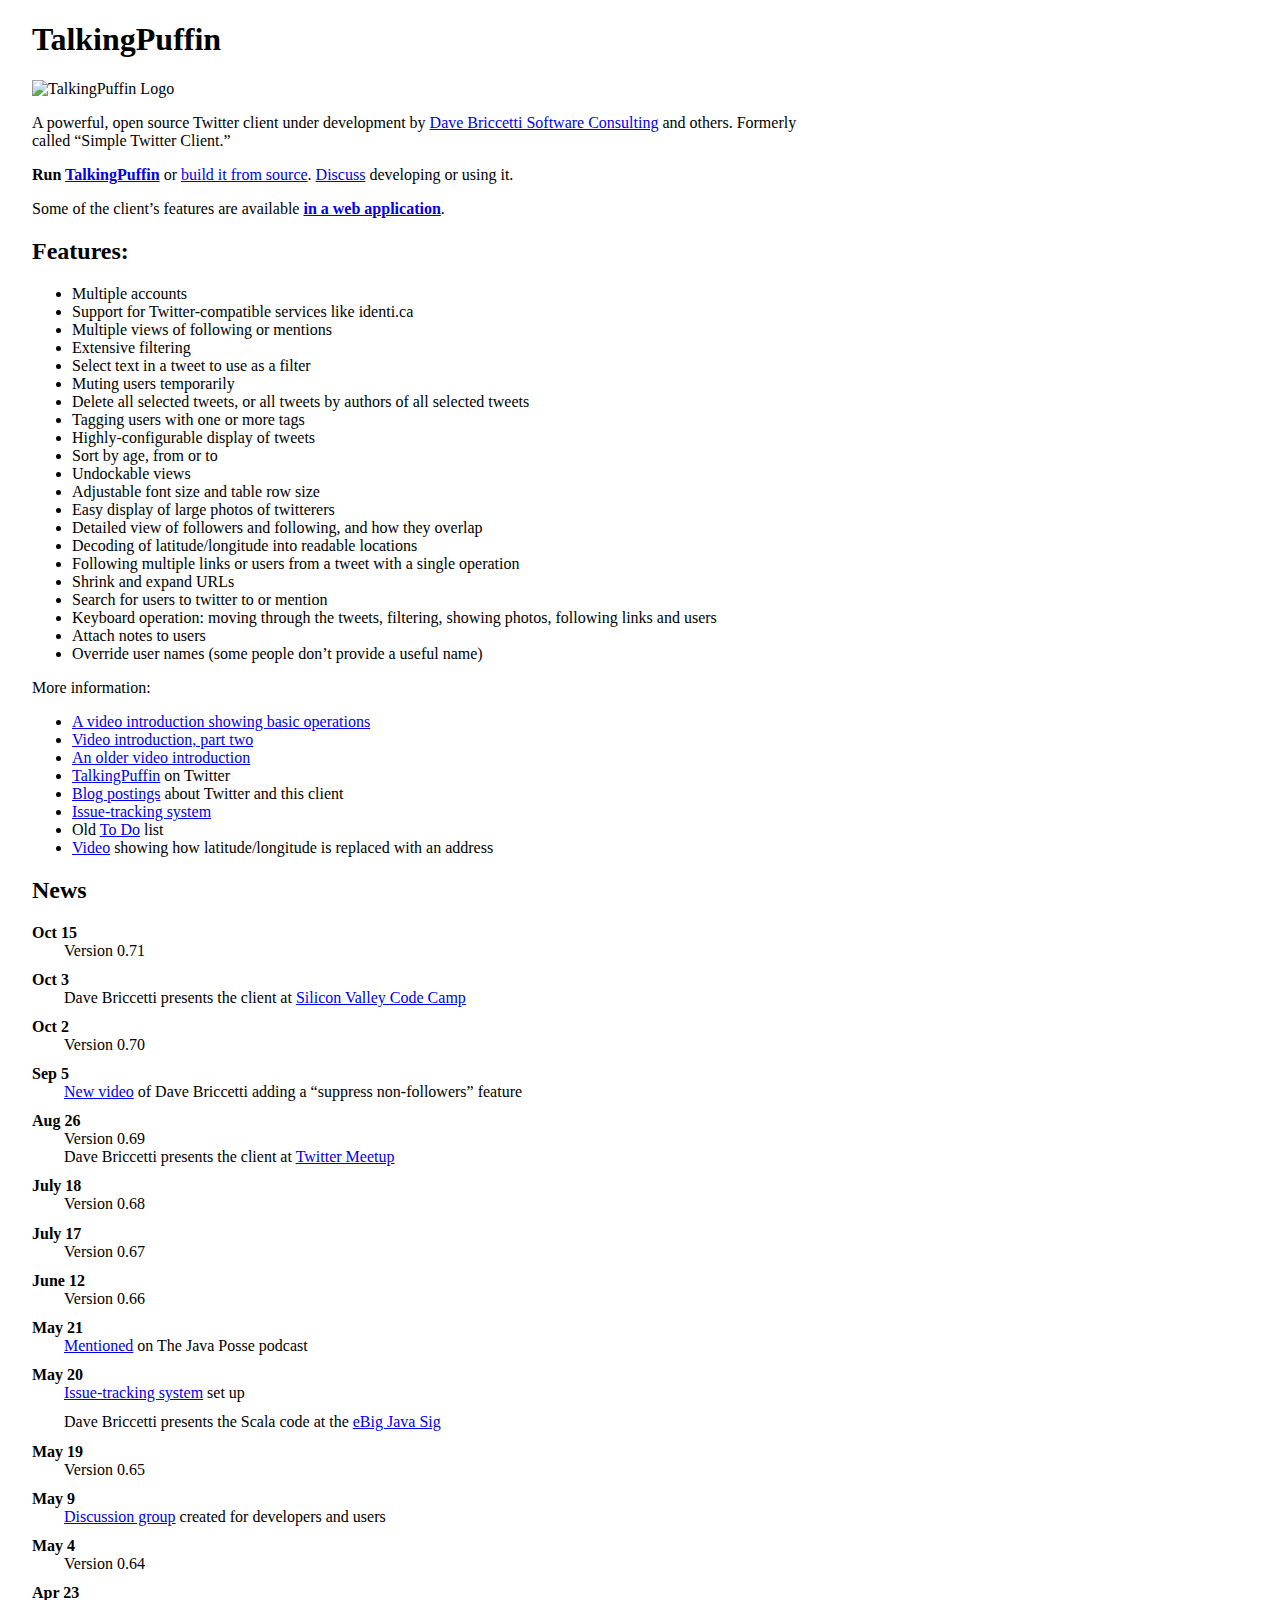
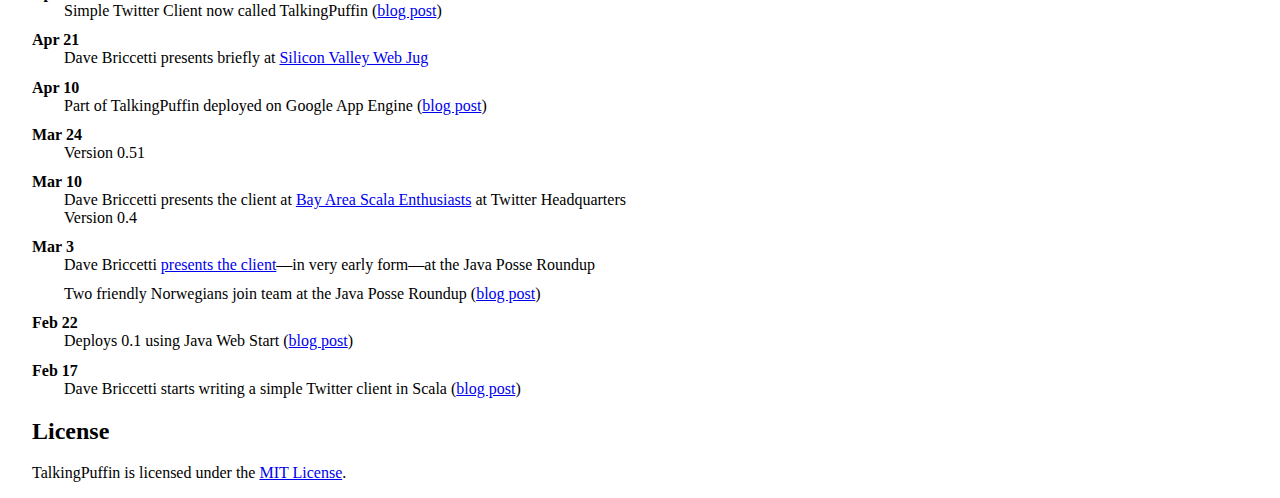
==== website/index.html @ 49438292 "Release 0.71" ====
<!DOCTYPE HTML PUBLIC "-//W3C//DTD HTML 4.01 Transitional//EN"
        "http://www.w3.org/TR/html4/loose.dtd">
<html>

<head>
    <meta http-equiv="Content-Type" content="text/html;charset=utf-8" />
    <style type="text/css">
        body {
            background-color: white;
            margin-left: 2em;
            font-family: Georgia, serif;
        }
        .newsHead {
            font-weight: bold;
        }
        .newsBody {
            margin-left: 2em;
            margin-bottom: .7em;
        }
        #main {
            width: 50em;
        }
    </style>
    <title>TalkingPuffin</title>
</head>

<body>

<div id="main">
    <h1>TalkingPuffin</h1>

    <img src="media/TalkingPuffin.png" alt="TalkingPuffin Logo"/>
    
    <p>A powerful, open source Twitter client under development by <a href="http://davebsoft.com/">Dave Briccetti Software Consulting</a> and others. 
        Formerly called “Simple Twitter Client.”</p>
    
    <p><strong>Run <a href="jws/talking-puffin.jnlp">TalkingPuffin</a></strong>
        or <a href="http://github.com/dcbriccetti/talking-puffin/">build it from source</a>. 
        <a href="http://groups.google.com/group/talkingpuffin">Discuss</a> developing or using it.
    </p>
    <p>Some of the client’s features are available <a
            href="http://talkingpuffin.appspot.com/"><strong>in a web application</strong></a>.</p>
    
    <h2>Features:</h2>
    <ul>
        <li>Multiple accounts
        <li>Support for Twitter-compatible services like identi.ca
        <li>Multiple views of following or mentions
        <li>Extensive filtering
        <li>Select text in a tweet to use as a filter</li>
        <li>Muting users temporarily
        <li>Delete all selected tweets, or all tweets by authors of all selected tweets</li>
        <li>Tagging users with one or more tags
        <li>Highly-configurable display of tweets
        <li>Sort by age, from or to
        <li>Undockable views
        <li>Adjustable font size and table row size
        <li>Easy display of large photos of twitterers
        <li>Detailed view of followers and following, and how they overlap
        <li>Decoding of latitude/longitude into readable locations
        <li>Following multiple links or users from a tweet with a single operation
        <li>Shrink and expand URLs</li>
        <li>Search for users to twitter to or mention</li>
        <li>Keyboard operation: moving through the tweets, filtering, showing photos, following
            links and users
        <li>Attach notes to users
        <li>Override user names (some people don’t provide a useful name)
    </ul>

    <p>More information:</p>

    <ul>
        <li><a href="media/tpuf-0.69-intro.mov">A video introduction showing basic operations</a></li>
        <li><a href="media/tpuf-0.69-part2.mov">Video introduction, part two</a></li>
        <li><a href="media/stc-intro1.mov">An older video introduction</a></li>
        <li><a href="http://twitter.com/TalkingPuffin">TalkingPuffin</a> on Twitter<br/></li>
        <li><a href="http://briccetti.blogspot.com/search/label/Twitter">Blog
            postings</a> about Twitter and this client<br/></li>
        <li><a href="http://TalkingPuffin.org:8080/jira/">Issue-tracking system</a></li>
        <li>Old <a href="http://spreadsheets.google.com/ccc?key=pM9FCnZJ8sxy7TaFAPD9XbQ">To Do</a> list</li>
        <li><a href="media/location-animation.mov">Video</a> showing how latitude/longitude is replaced with an
            address<br/></li>
    </ul>
    
    <h2>News</h2>
        
    <div class="newsHead">Oct 15</div>
    <div class="newsBody">Version 0.71</div>
        
    <div class="newsHead">Oct 3</div>
    <div class="newsBody">Dave Briccetti presents the client 
        at <a href="http://www.siliconvalley-codecamp.com/Sessions.aspx?id=175">Silicon Valley Code Camp</a>
        </div>
        
    <div class="newsHead">Oct 2</div>
    <div class="newsBody">Version 0.70</div>
        
    <div class="newsHead">Sep 5</div>
    <div class="newsBody"><a href="http://www.youtube.com/watch?v=1nwOmfhYJJU">New video</a>
        of Dave Briccetti adding a “suppress non-followers” feature
        </div>
        
    <div class="newsHead">Aug 26</div>
    <div class="newsBody">Version 0.69<br>
        Dave Briccetti presents the client 
        at <a href="http://www.meetup.com/TwitterMeetup/calendar/11059643/">Twitter Meetup</a>
        </div>
        
    <div class="newsHead">July 18</div>
    <div class="newsBody">Version 0.68</div>
        
    <div class="newsHead">July 17</div>
    <div class="newsBody">Version 0.67</div>
        
    <div class="newsHead">June 12</div>
    <div class="newsBody">Version 0.66</div>
        
        <div class="newsHead">May 21</div>
        <div class="newsBody"><a href="http://javaposse.com/index.php?post_id=482649">Mentioned</a> 
            on The Java Posse podcast</div>
            
        <div class="newsHead">May 20</div>
        <div class="newsBody"><a href="http://TalkingPuffin.org:8080/jira/">Issue-tracking 
            system</a> set up</div>
        <div class="newsBody">Dave Briccetti presents the Scala code at the 
            <a href="http://ebig.org/index.cfm?fuseaction=Calendar.eventDetail&eventID=80">eBig 
                Java Sig</a></div>
        
        <div class="newsHead">May 19</div>
        <div class="newsBody">Version 0.65</div>
        
        <div class="newsHead">May 9</div>
        <div class="newsBody"><a href="http://groups.google.com/group/talkingpuffin">Discussion group</a> 
            created for developers and users</div>
        
        <div class="newsHead">May 4</div>
        <div class="newsBody">Version 0.64</div>
        
        <div class="newsHead">Apr 23</div>
        <div class="newsBody">Simple Twitter Client now called TalkingPuffin
        (<a href="http://briccetti.blogspot.com/2009/04/simple-twitter-client-now-called.html">blog post</a>)</div>
        
        <div class="newsHead">Apr 21</div>
        <div class="newsBody">Dave Briccetti presents briefly at 
        <a href="http://www.meetup.com/sv-web-jug/calendar/9960044/">Silicon Valley Web Jug</a></div>
        
        <div class="newsHead">Apr 10</div>
        <div class="newsBody">Part of TalkingPuffin deployed on Google App Engine
        (<a href="http://briccetti.blogspot.com/2009/04/my-first-scala-web-app-on-google-app.html">blog post</a>)</div>
        
        <div class="newsHead">Mar 24</div>
        <div class="newsBody">Version 0.51</div>
        
        <div class="newsHead">Mar 10</div>
        <div class="newsBody">Dave Briccetti presents the client at <a href="http://svscala.ning.com/">Bay Area Scala
          Enthusiasts</a> at Twitter Headquarters<br>
            Version 0.4</div>
        
        <div class="newsHead">Mar 3</div>
        <div class="newsBody">Dave Briccetti <a href="http://www.youtube.com/watch?v=aP6i_8qjt-U">presents 
            the client</a>—in very early form—at the 
            Java Posse Roundup</div>
        <div class="newsBody">Two friendly Norwegians join team at the Java Posse Roundup
            (<a href="http://briccetti.blogspot.com/2009/03/java-posse-roundup-day-one.html">blog post</a>)</div>
        
        <div class="newsHead">Feb 22</div>
        <div class="newsBody">Deploys 0.1 using Java Web Start 
            (<a href="http://briccetti.blogspot.com/2009/02/simple-twitter-client-ready-to-try.html">blog post</a>)</div>
        
        <div class="newsHead">Feb 17</div>
        <div class="newsBody">Dave Briccetti starts writing a simple Twitter client in 
            Scala (<a href="http://briccetti.blogspot.com/2009/02/scala-and-twitter-api.html">blog post</a>)</div>
    
    <h2>License</h2>
    <p>TalkingPuffin is licensed under the <a href="http://www.opensource.org/licenses/mit-license.php">MIT License</a>.</p>
</div>

<script type="text/javascript">
var gaJsHost = (("https:" == document.location.protocol) ? "https://ssl." : "http://www.");
document.write(unescape("%3Cscript src='" + gaJsHost + "google-analytics.com/ga.js' type='text/javascript'%3E%3C/script%3E"));
</script>
<script type="text/javascript">
try {
var pageTracker = _gat._getTracker("UA-3815400-6");
pageTracker._trackPageview();
} catch(err) {}
</script>

</body>
</html>
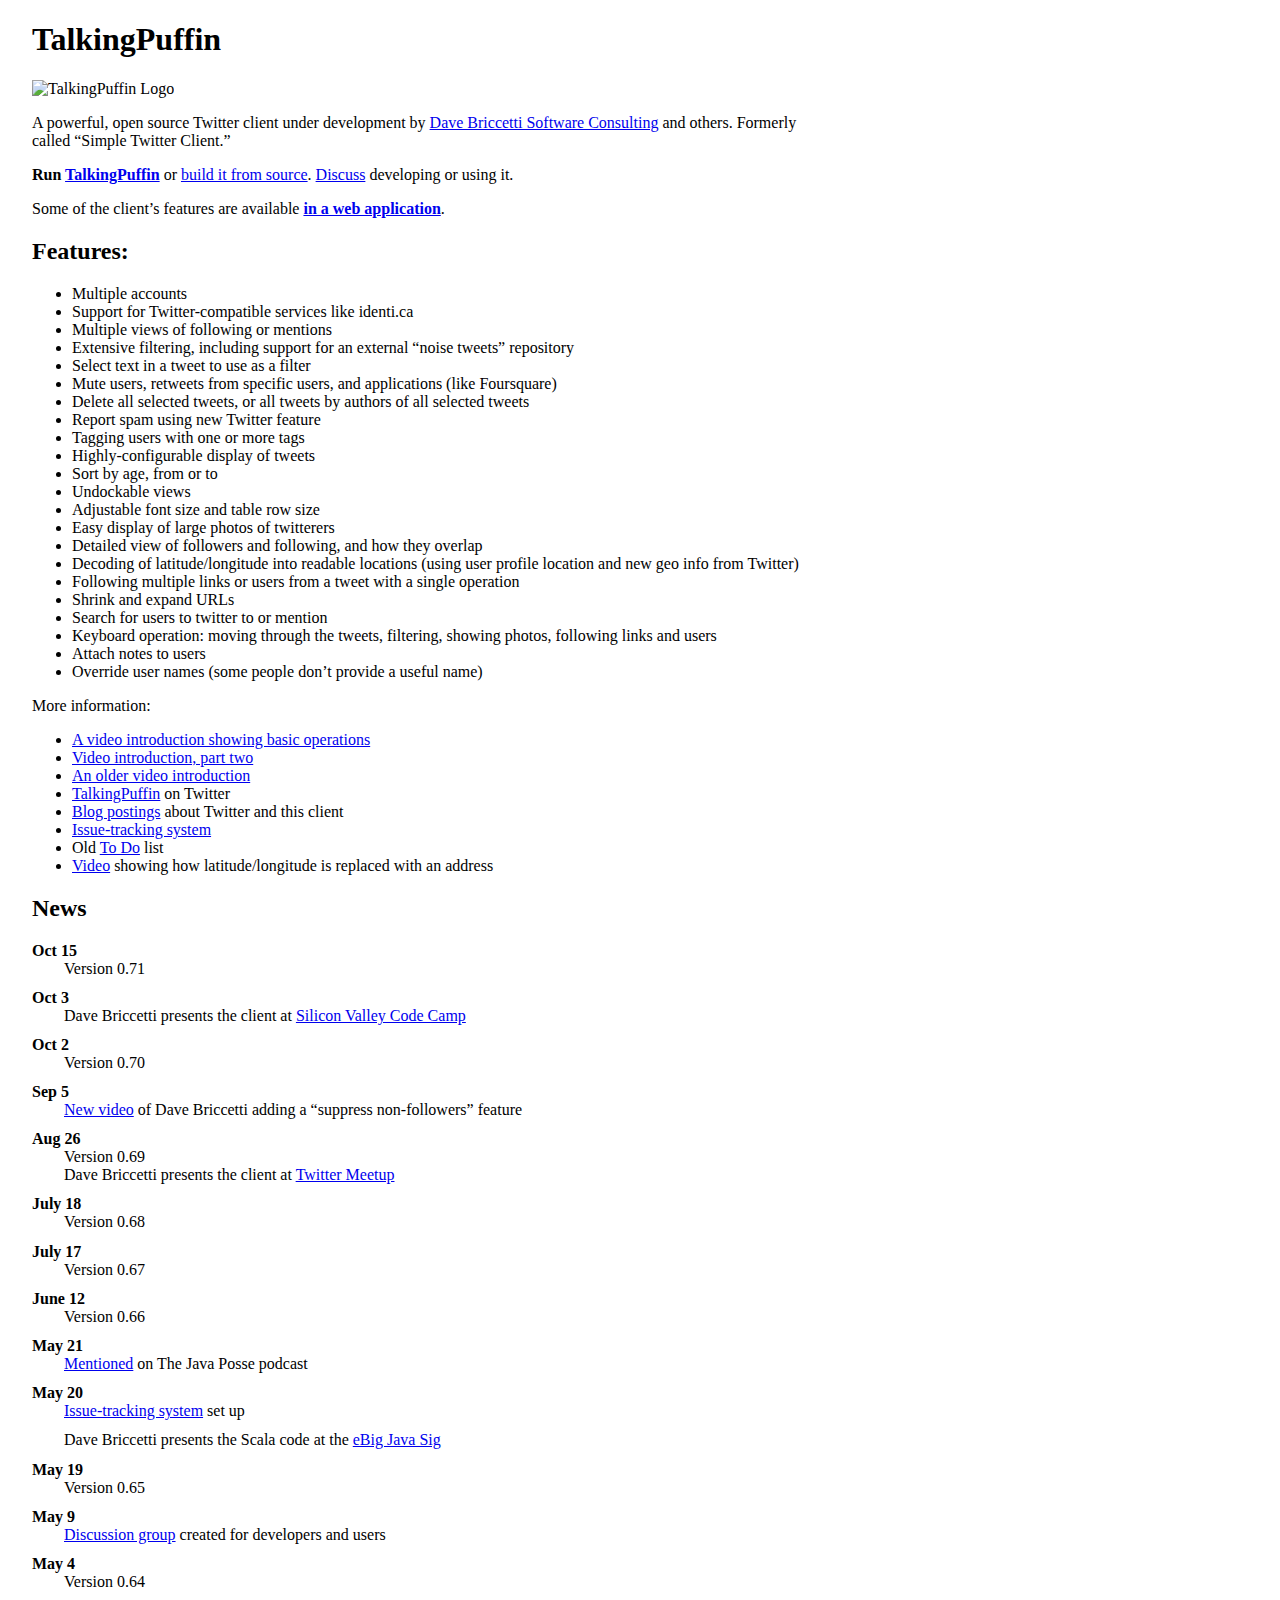
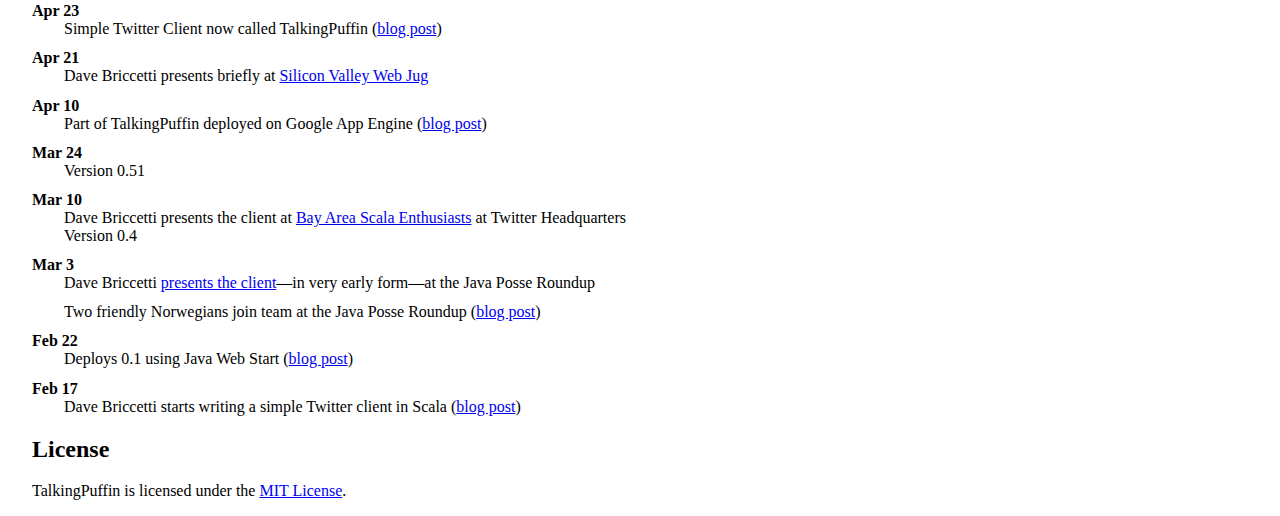
==== commit f3751118: "Update features list" ====
--- a/website/index.html
+++ b/website/index.html
@@ -46,10 +46,11 @@
         <li>Multiple accounts
         <li>Support for Twitter-compatible services like identi.ca
         <li>Multiple views of following or mentions
-        <li>Extensive filtering
+        <li>Extensive filtering, including support for an external “noise tweets” repository
         <li>Select text in a tweet to use as a filter</li>
-        <li>Muting users temporarily
+        <li>Mute users, retweets from specific users, and applications (like Foursquare)
         <li>Delete all selected tweets, or all tweets by authors of all selected tweets</li>
+        <li>Report spam using new Twitter feature</li>
         <li>Tagging users with one or more tags
         <li>Highly-configurable display of tweets
         <li>Sort by age, from or to
@@ -57,7 +58,7 @@
         <li>Adjustable font size and table row size
         <li>Easy display of large photos of twitterers
         <li>Detailed view of followers and following, and how they overlap
-        <li>Decoding of latitude/longitude into readable locations
+        <li>Decoding of latitude/longitude into readable locations (using user profile location and new geo info from Twitter)
         <li>Following multiple links or users from a tweet with a single operation
         <li>Shrink and expand URLs</li>
         <li>Search for users to twitter to or mention</li>
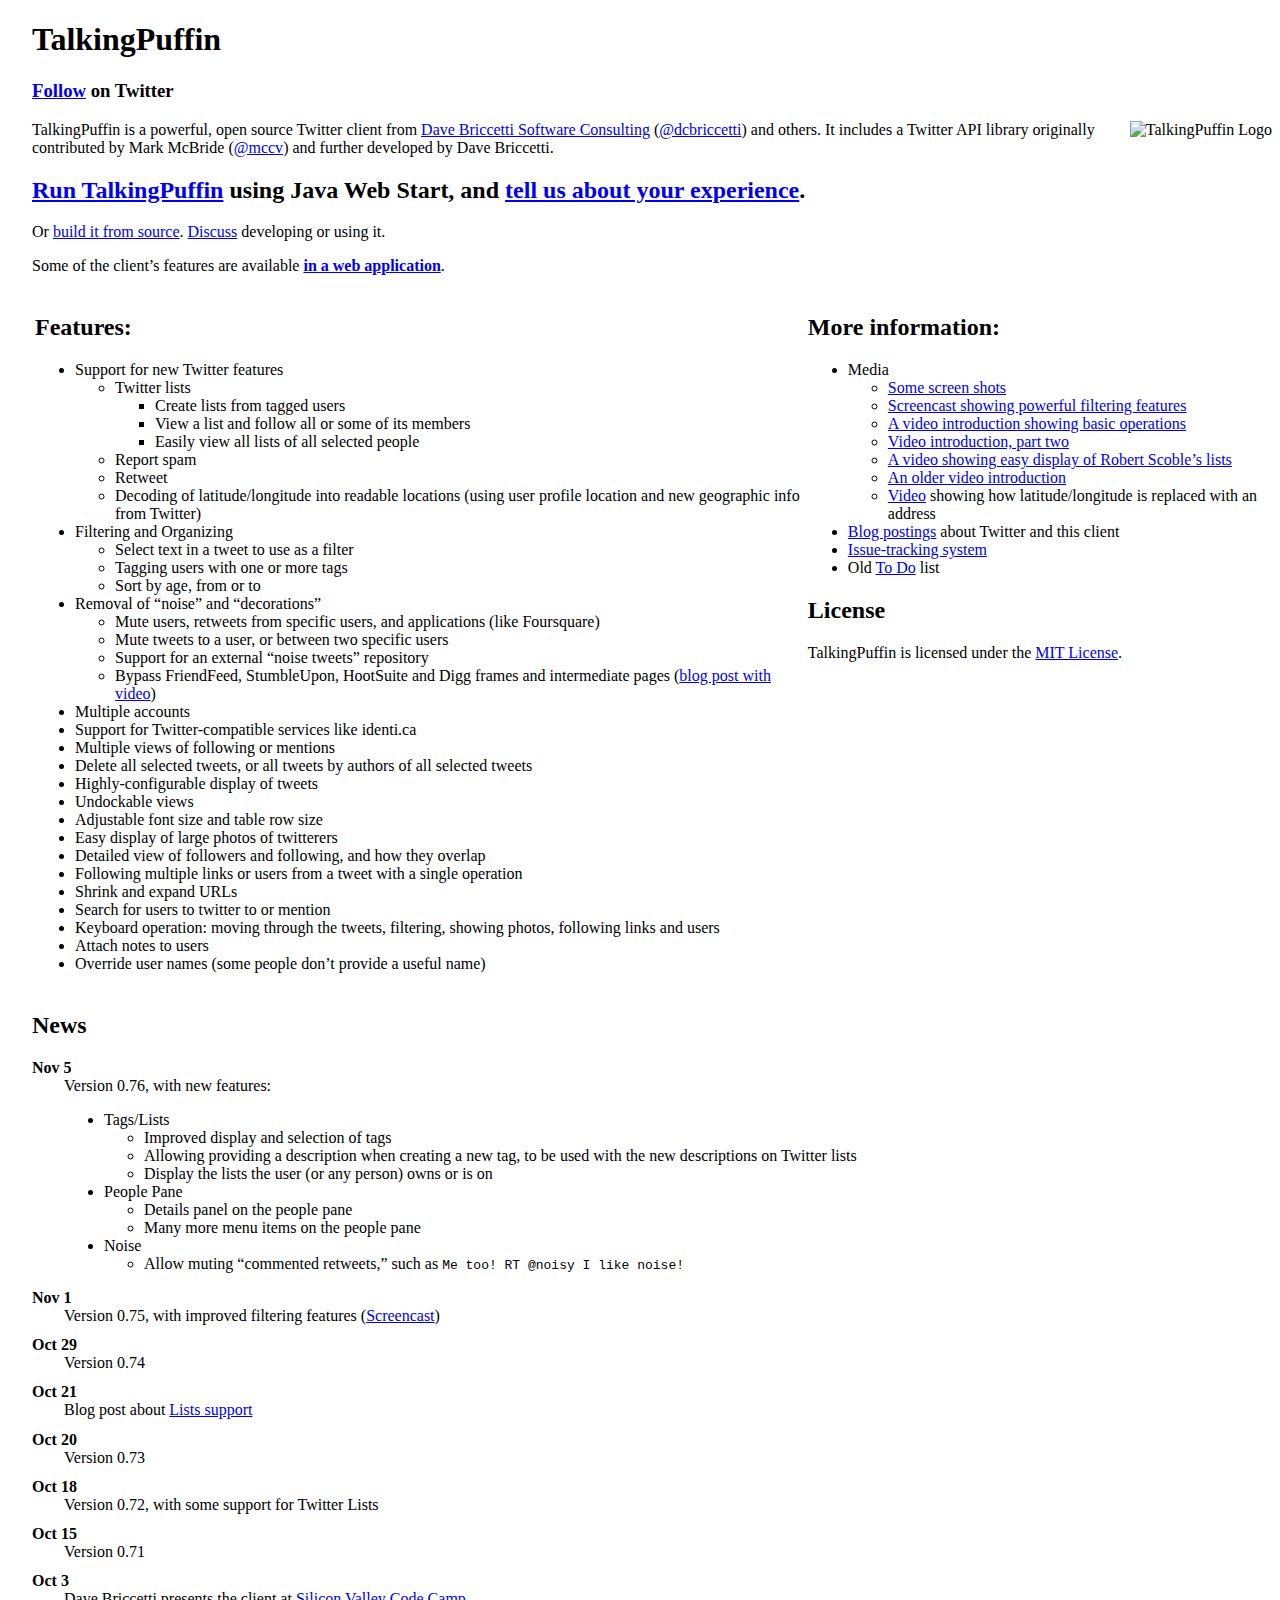
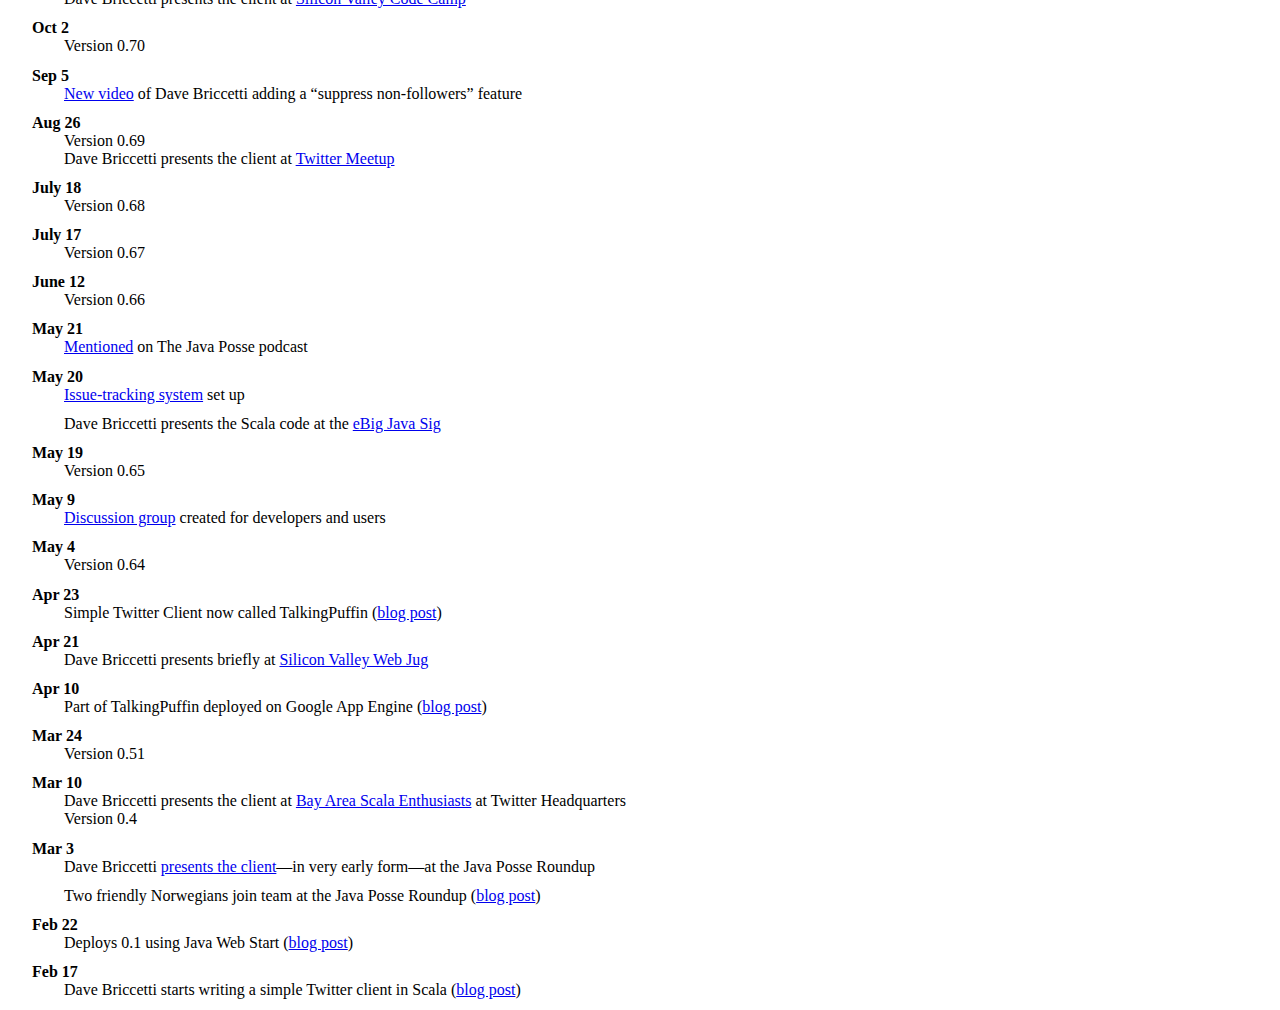
==== commit 5823114f: "0.76" ====
--- a/website/index.html
+++ b/website/index.html
@@ -17,9 +17,6 @@
             margin-left: 2em;
             margin-bottom: .7em;
         }
-        #main {
-            width: 50em;
-        }
     </style>
     <title>TalkingPuffin</title>
 </head>
@@ -28,62 +25,149 @@
 
 <div id="main">
     <h1>TalkingPuffin</h1>
-
-    <img src="media/TalkingPuffin.png" alt="TalkingPuffin Logo"/>
-    
-    <p>A powerful, open source Twitter client under development by <a href="http://davebsoft.com/">Dave Briccetti Software Consulting</a> and others. 
-        Formerly called “Simple Twitter Client.”</p>
-    
-    <p><strong>Run <a href="jws/talking-puffin.jnlp">TalkingPuffin</a></strong>
-        or <a href="http://github.com/dcbriccetti/talking-puffin/">build it from source</a>. 
+    <h3><a href="http://twitter.com/TalkingPuffin">Follow</a> on Twitter</h3>
+
+    <img src="media/TalkingPuffin.png" alt="TalkingPuffin Logo" align="right"/>
+    
+    <p>TalkingPuffin is a powerful, open source Twitter client 
+        from <a href="http://davebsoft.com/">Dave 
+        Briccetti Software Consulting</a> (<a href="http://twitter.com/dcbriccetti">@dcbriccetti</a>) and others. 
+        It includes a Twitter API library originally contributed by Mark McBride 
+        (<a href="http://twitter.com/mccv">@mccv</a>) and
+        further developed by Dave Briccetti.</p>
+
+    <h2><a href="jws/talking-puffin.jnlp">Run TalkingPuffin</a> using Java Web Start, and 
+    <a href="https://spreadsheets.google.com/viewform?formkey=dG1fOXQyTVBYcE56MXZDeXlDc0k0dUE6MA">tell
+    us about your experience</a>.</h2>
+    <p>Or <a href="http://github.com/dcbriccetti/talking-puffin/">build it from source</a>. 
         <a href="http://groups.google.com/group/talkingpuffin">Discuss</a> developing or using it.
     </p>
     <p>Some of the client’s features are available <a
             href="http://talkingpuffin.appspot.com/"><strong>in a web application</strong></a>.</p>
     
-    <h2>Features:</h2>
-    <ul>
-        <li>Multiple accounts
-        <li>Support for Twitter-compatible services like identi.ca
-        <li>Multiple views of following or mentions
-        <li>Extensive filtering, including support for an external “noise tweets” repository
-        <li>Select text in a tweet to use as a filter</li>
-        <li>Mute users, retweets from specific users, and applications (like Foursquare)
-        <li>Delete all selected tweets, or all tweets by authors of all selected tweets</li>
-        <li>Report spam using new Twitter feature</li>
-        <li>Tagging users with one or more tags
-        <li>Highly-configurable display of tweets
-        <li>Sort by age, from or to
-        <li>Undockable views
-        <li>Adjustable font size and table row size
-        <li>Easy display of large photos of twitterers
-        <li>Detailed view of followers and following, and how they overlap
-        <li>Decoding of latitude/longitude into readable locations (using user profile location and new geo info from Twitter)
-        <li>Following multiple links or users from a tweet with a single operation
-        <li>Shrink and expand URLs</li>
-        <li>Search for users to twitter to or mention</li>
-        <li>Keyboard operation: moving through the tweets, filtering, showing photos, following
-            links and users
-        <li>Attach notes to users
-        <li>Override user names (some people don’t provide a useful name)
-    </ul>
-
-    <p>More information:</p>
-
-    <ul>
-        <li><a href="media/tpuf-0.69-intro.mov">A video introduction showing basic operations</a></li>
-        <li><a href="media/tpuf-0.69-part2.mov">Video introduction, part two</a></li>
-        <li><a href="media/stc-intro1.mov">An older video introduction</a></li>
-        <li><a href="http://twitter.com/TalkingPuffin">TalkingPuffin</a> on Twitter<br/></li>
-        <li><a href="http://briccetti.blogspot.com/search/label/Twitter">Blog
-            postings</a> about Twitter and this client<br/></li>
-        <li><a href="http://TalkingPuffin.org:8080/jira/">Issue-tracking system</a></li>
-        <li>Old <a href="http://spreadsheets.google.com/ccc?key=pM9FCnZJ8sxy7TaFAPD9XbQ">To Do</a> list</li>
-        <li><a href="media/location-animation.mov">Video</a> showing how latitude/longitude is replaced with an
-            address<br/></li>
-    </ul>
-    
+    <table>
+        <tr>
+            <td>
+                <h2>Features:</h2>
+                <ul>
+                    <li>Support for new Twitter features</li>
+                    <ul>
+                        <li>Twitter lists</li>
+                        <ul>
+                            <li>Create lists from tagged users</li>
+                            <li>View a list and follow all or some of its members</li>
+                            <li>Easily view all lists of all selected people</li>
+                        </ul>
+                        <li>Report spam</li>
+                        <li>Retweet</li>
+                        <li>Decoding of latitude/longitude into readable locations (using user profile location 
+                            and new geographic info from Twitter)
+                    </ul>
+                    <li>Filtering and Organizing</li>
+                    <ul>
+                        <li>Select text in a tweet to use as a filter</li>
+                        <li>Tagging users with one or more tags
+                        <li>Sort by age, from or to
+                    </ul>
+                    <li>Removal of “noise” and “decorations”</li>
+                    <ul>
+                        <li>Mute users, retweets from specific users, and applications (like Foursquare)
+                        <li>Mute tweets to a user, or between two specific users</li>
+                        <li>Support for an external “noise tweets” repository
+                        <li>Bypass FriendFeed, StumbleUpon, HootSuite and Digg frames and intermediate pages 
+                        (<a href="http://briccetti.blogspot.com/2009/10/talkingpuffin-bypasses-friendfeed-digg.html">blog
+                            post with video</a>)</li>
+                    </ul>
+                    <li>Multiple accounts
+                    <li>Support for Twitter-compatible services like identi.ca
+                    <li>Multiple views of following or mentions
+                    <li>Delete all selected tweets, or all tweets by authors of all selected tweets</li>
+                    <li>Highly-configurable display of tweets
+                    <li>Undockable views
+                    <li>Adjustable font size and table row size
+                    <li>Easy display of large photos of twitterers
+                    <li>Detailed view of followers and following, and how they overlap
+                    <li>Following multiple links or users from a tweet with a single operation
+                    <li>Shrink and expand URLs</li>
+                    <li>Search for users to twitter to or mention</li>
+                    <li>Keyboard operation: moving through the tweets, filtering, showing photos, following
+                        links and users
+                    <li>Attach notes to users
+                    <li>Override user names (some people don’t provide a useful name)
+                </ul>
+            </td>
+            <td valign="top">
+                <h2>More information:</h2>
+
+                <ul>
+                    <li>Media</li>
+                    <ul>
+                        <li><a href="http://www.flickr.com/photos/dcbriccetti/sets/72157621944502207/">Some screen shots</a></li>
+                        <li><a href="media/tpuf-filter.mov">Screencast showing 
+                        powerful filtering features</a></li>
+                        <li><a href="media/tpuf-0.69-intro.mov">A video introduction showing basic operations</a></li>
+                        <li><a href="media/tpuf-0.69-part2.mov">Video introduction, part two</a></li>
+                        <li><a href="http://www.youtube.com/watch?v=NUVDP5sX2rA">A video showing easy display of Robert Scoble’s lists</a></li>
+                        <li><a href="media/stc-intro1.mov">An older video introduction</a></li>
+                        <li><a href="media/location-animation.mov">Video</a> showing how latitude/longitude is replaced with an
+                            address<br/></li>
+                    </ul>
+                    <li><a href="http://briccetti.blogspot.com/search/label/Twitter">Blog
+                        postings</a> about Twitter and this client<br/></li>
+                    <li><a href="http://TalkingPuffin.org:8080/jira/">Issue-tracking system</a></li>
+                    <li>Old <a href="http://spreadsheets.google.com/ccc?key=pM9FCnZJ8sxy7TaFAPD9XbQ">To Do</a> list</li>
+                </ul>
+    
+                <h2>License</h2>
+                <p>TalkingPuffin is licensed under the <a href="http://www.opensource.org/licenses/mit-license.php">MIT License</a>.</p>
+            </td>
+        </tr>
+    </table>
+
     <h2>News</h2>
+        
+    <div class="newsHead">Nov 5</div>
+    <div class="newsBody">Version 0.76, with new features:
+        <ul>
+            <li>Tags/Lists
+            <ul>
+                <li>Improved display and selection of tags</li>
+                <li>Allowing providing a description when creating a new tag, to be used with the new
+                descriptions on Twitter lists</li>
+                <li>Display the lists the user (or any person) owns or is on</li>
+            </ul>
+            </li>
+            <li>People Pane
+                <ul>
+                    <li>Details panel on the people pane</li>
+                    <li>Many more menu items on the people pane</li>
+                </ul>
+            </li>
+            <li>Noise
+                <ul>
+                    <li>Allow muting “commented retweets,” such as <code>Me too! RT @noisy I like noise!</code></li>
+                </ul>
+            </li>
+        </ul>
+    </div>
+        
+    <div class="newsHead">Nov 1</div>
+    <div class="newsBody">Version 0.75, with improved filtering 
+        features (<a href="media/tpuf-filter.mov">Screencast</a>)</div>
+        
+    <div class="newsHead">Oct 29</div>
+    <div class="newsBody">Version 0.74</div>
+        
+    <div class="newsHead">Oct 21</div>
+    <div class="newsBody">Blog post about 
+        <a href="http://briccetti.blogspot.com/2009/10/talkingpuffin-supports-new-twitter.html">Lists support</a>
+    </div>
+        
+    <div class="newsHead">Oct 20</div>
+    <div class="newsBody">Version 0.73</div>
+        
+    <div class="newsHead">Oct 18</div>
+    <div class="newsBody">Version 0.72, with some support for Twitter Lists</div>
         
     <div class="newsHead">Oct 15</div>
     <div class="newsBody">Version 0.71</div>
@@ -172,8 +256,6 @@
         <div class="newsBody">Dave Briccetti starts writing a simple Twitter client in 
             Scala (<a href="http://briccetti.blogspot.com/2009/02/scala-and-twitter-api.html">blog post</a>)</div>
     
-    <h2>License</h2>
-    <p>TalkingPuffin is licensed under the <a href="http://www.opensource.org/licenses/mit-license.php">MIT License</a>.</p>
 </div>
 
 <script type="text/javascript">
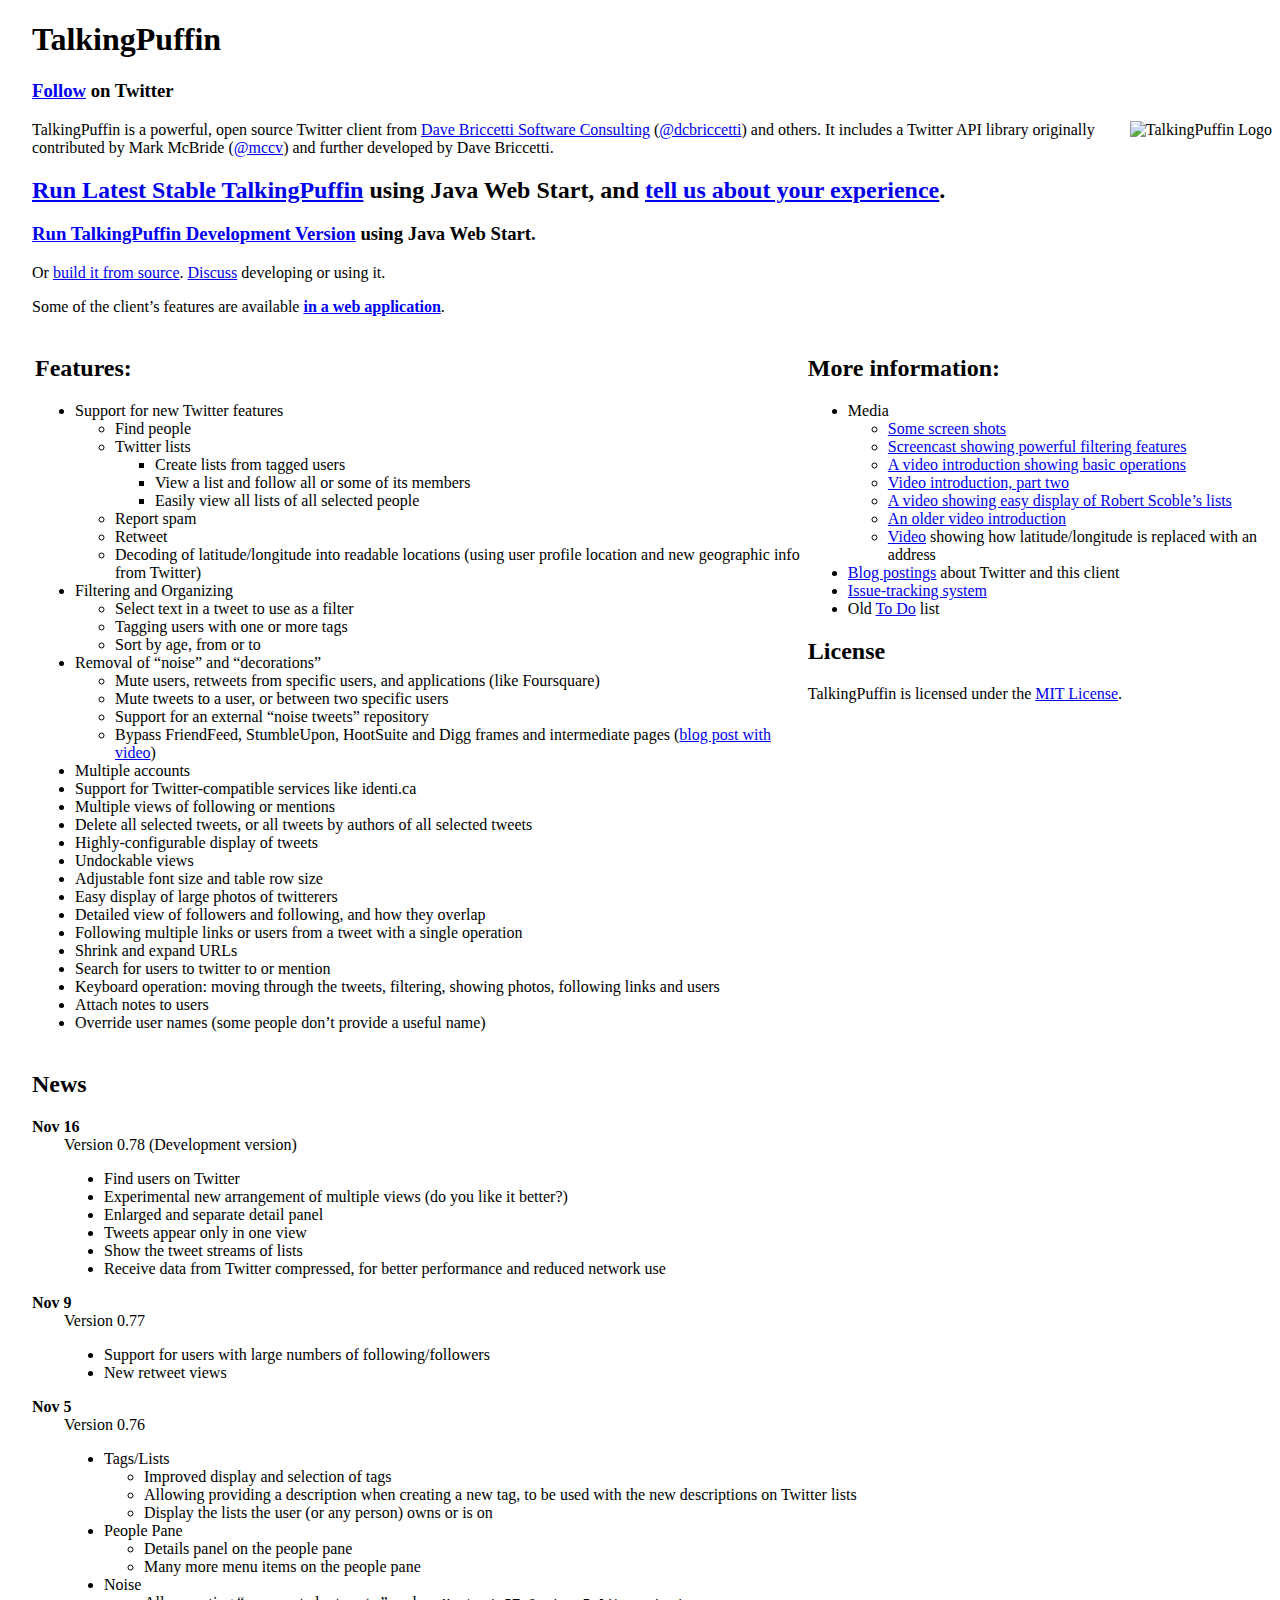
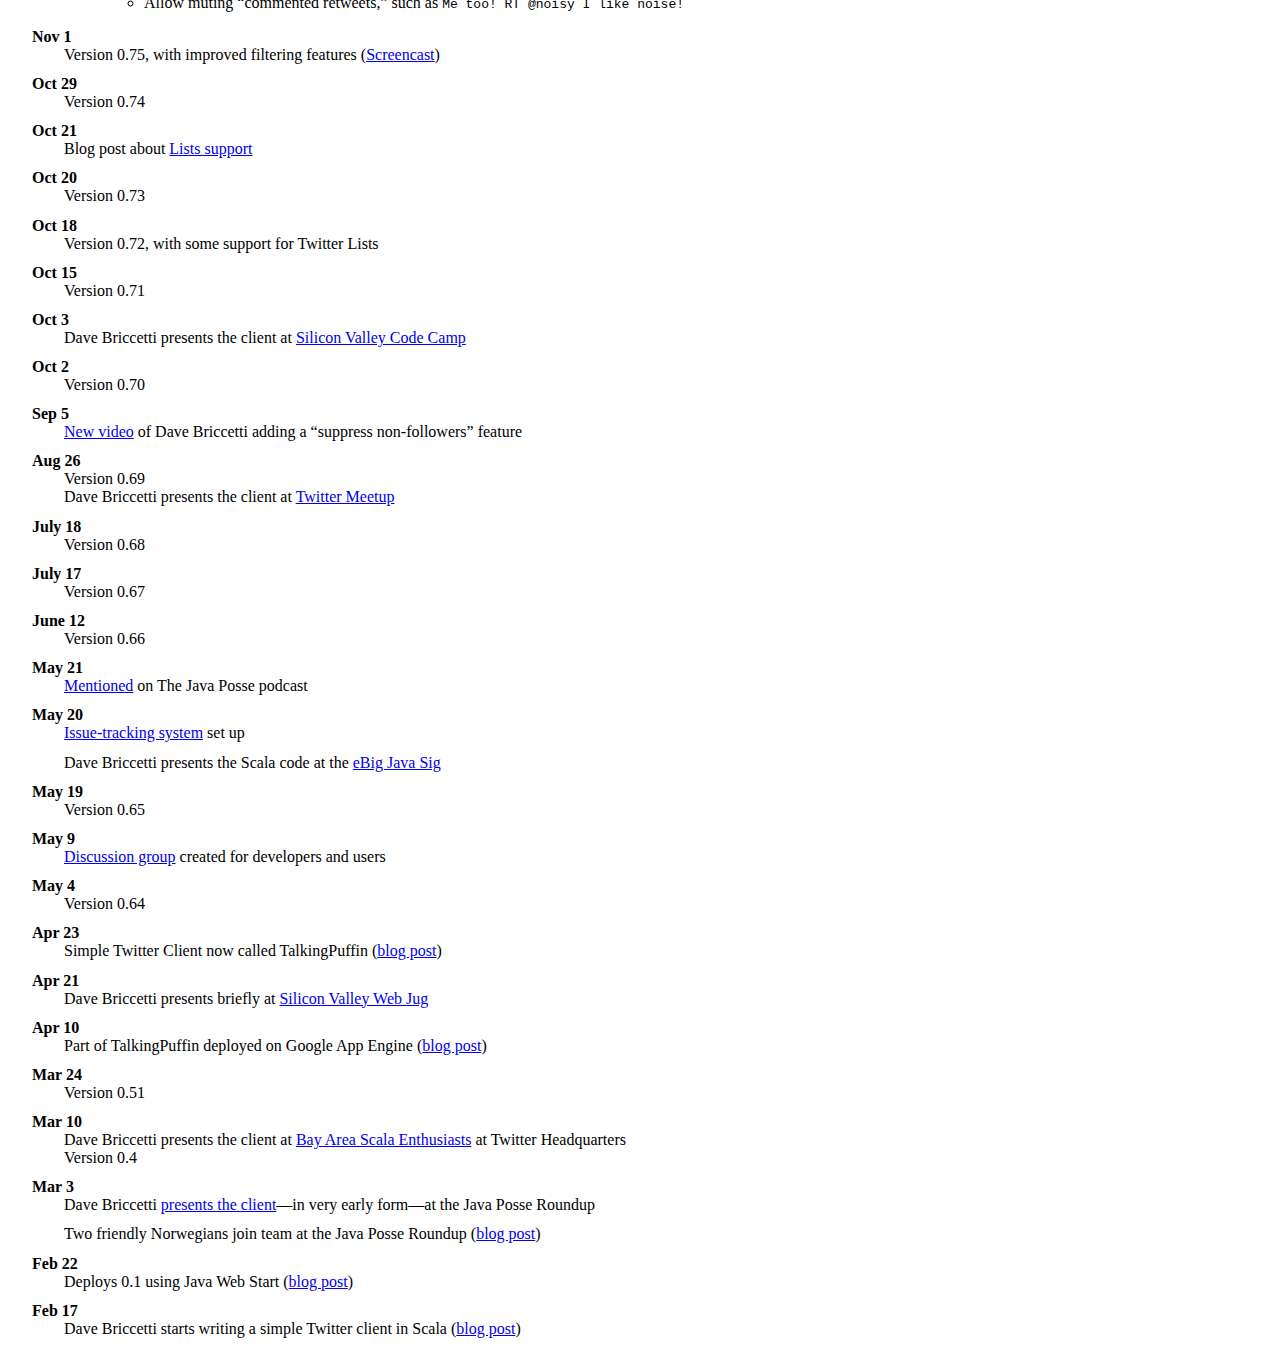
==== commit a431b197: "Merge branch 'master' of git://github.com/dcbriccetti/talking-puffin" ====
--- a/website/index.html
+++ b/website/index.html
@@ -36,9 +36,10 @@
         (<a href="http://twitter.com/mccv">@mccv</a>) and
         further developed by Dave Briccetti.</p>
 
-    <h2><a href="jws/talking-puffin.jnlp">Run TalkingPuffin</a> using Java Web Start, and 
+    <h2><a href="jws/talking-puffin.jnlp">Run Latest Stable TalkingPuffin</a> using Java Web Start, and 
     <a href="https://spreadsheets.google.com/viewform?formkey=dG1fOXQyTVBYcE56MXZDeXlDc0k0dUE6MA">tell
     us about your experience</a>.</h2>
+    <h3><a href="jws/talking-puffin-devel.jnlp">Run TalkingPuffin Development Version</a> using Java Web Start.</h3>
     <p>Or <a href="http://github.com/dcbriccetti/talking-puffin/">build it from source</a>. 
         <a href="http://groups.google.com/group/talkingpuffin">Discuss</a> developing or using it.
     </p>
@@ -52,6 +53,7 @@
                 <ul>
                     <li>Support for new Twitter features</li>
                     <ul>
+                        <li>Find people</li>
                         <li>Twitter lists</li>
                         <ul>
                             <li>Create lists from tagged users</li>
@@ -126,8 +128,28 @@
 
     <h2>News</h2>
         
+    <div class="newsHead">Nov 16</div>
+    <div class="newsBody">Version 0.78 (Development version)
+        <ul>
+            <li>Find users on Twitter</li>
+            <li>Experimental new arrangement of multiple views (do you like it better?)
+            <li>Enlarged and separate detail panel
+            <li>Tweets appear only in one view</li>
+            <li>Show the tweet streams of lists</li>
+            <li>Receive data from Twitter compressed, for better performance and reduced network use</li>
+        </ul>
+    </div>
+        
+    <div class="newsHead">Nov 9</div>
+    <div class="newsBody">Version 0.77
+        <ul>
+            <li>Support for users with large numbers of following/followers
+            <li>New retweet views
+        </ul>
+    </div>
+        
     <div class="newsHead">Nov 5</div>
-    <div class="newsBody">Version 0.76, with new features:
+    <div class="newsBody">Version 0.76
         <ul>
             <li>Tags/Lists
             <ul>
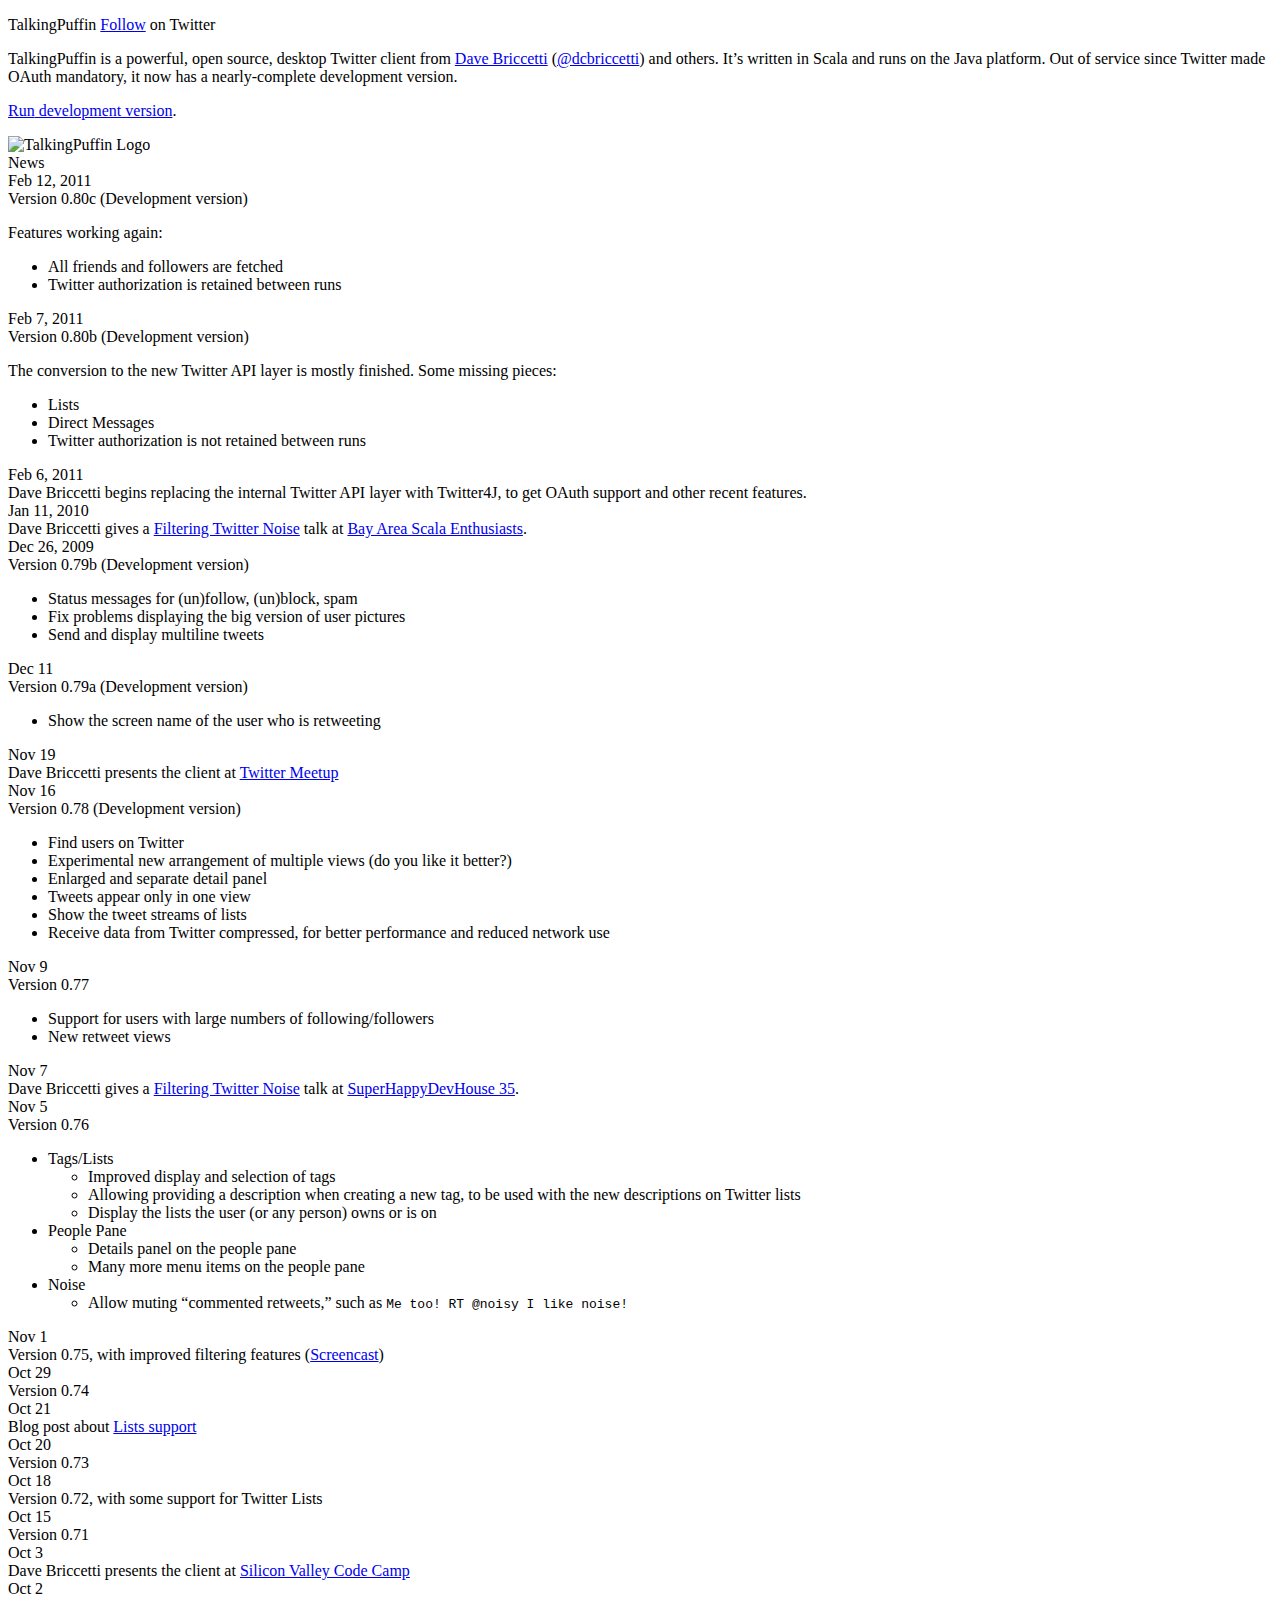
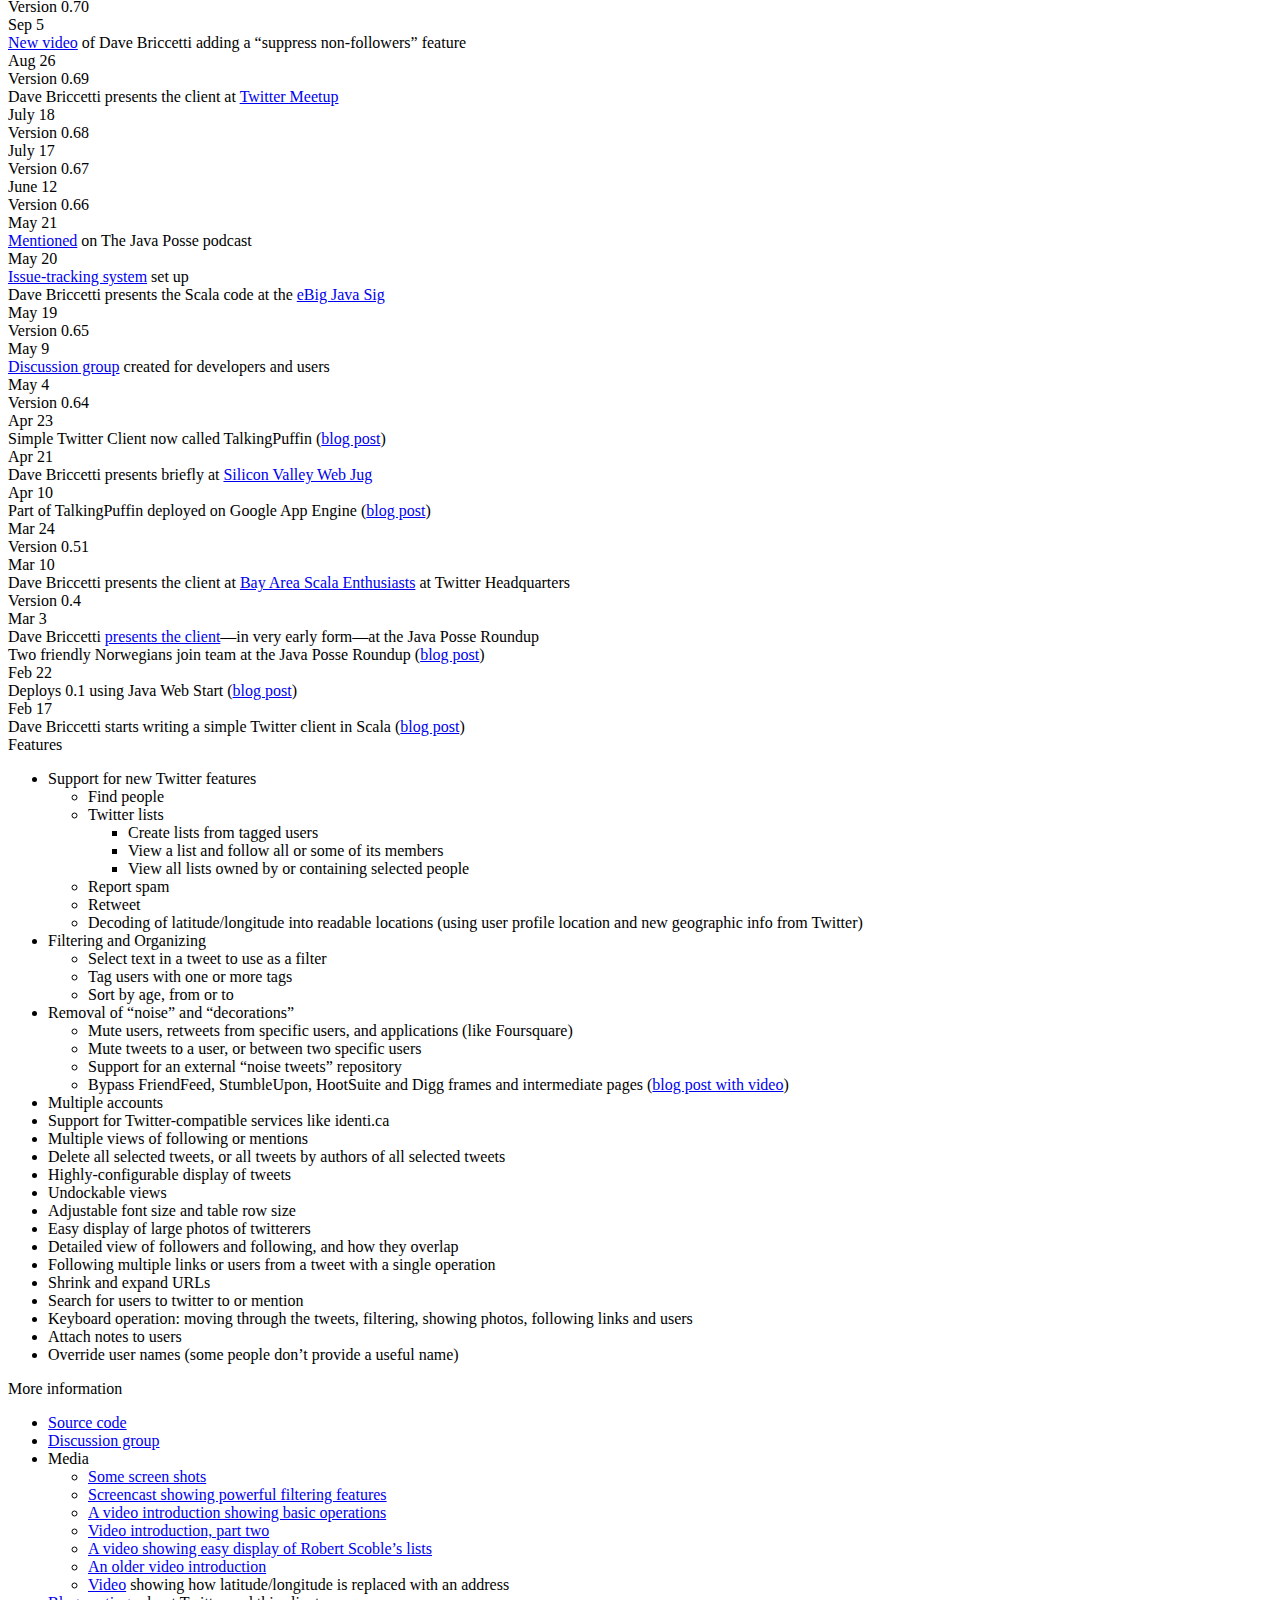
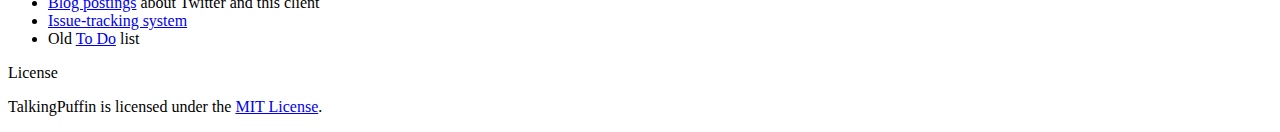
==== commit 55157435: "Create new version" ====
--- a/website/index.html
+++ b/website/index.html
@@ -4,281 +4,335 @@
 
 <head>
     <meta http-equiv="Content-Type" content="text/html;charset=utf-8" />
-    <style type="text/css">
-        body {
-            background-color: white;
-            margin-left: 2em;
-            font-family: Georgia, serif;
-        }
-        .newsHead {
-            font-weight: bold;
-        }
-        .newsBody {
-            margin-left: 2em;
-            margin-bottom: .7em;
-        }
-    </style>
+    <link rel="stylesheet" href="css/blueprint/screen.css" type="text/css" media="screen, projection">
+    <link rel="stylesheet" href="css/blueprint/print.css" type="text/css" media="print">	
+    <!--[if lt IE 8]><link rel="stylesheet" href="css/blueprint/ie.css" type="text/css" media="screen, projection"><![endif]-->
+    <link rel="stylesheet" href="css/main.css" type="text/css">
     <title>TalkingPuffin</title>
 </head>
 
 <body>
 
-<div id="main">
-    <h1>TalkingPuffin</h1>
-    <h3><a href="http://twitter.com/TalkingPuffin">Follow</a> on Twitter</h3>
-
-    <img src="media/TalkingPuffin.png" alt="TalkingPuffin Logo" align="right"/>
-    
-    <p>TalkingPuffin is a powerful, open source Twitter client 
-        from <a href="http://davebsoft.com/">Dave 
-        Briccetti Software Consulting</a> (<a href="http://twitter.com/dcbriccetti">@dcbriccetti</a>) and others. 
-        It includes a Twitter API library originally contributed by Mark McBride 
-        (<a href="http://twitter.com/mccv">@mccv</a>) and
-        further developed by Dave Briccetti.</p>
-
-    <h2><a href="jws/talking-puffin.jnlp">Run Latest Stable TalkingPuffin</a> using Java Web Start, and 
-    <a href="https://spreadsheets.google.com/viewform?formkey=dG1fOXQyTVBYcE56MXZDeXlDc0k0dUE6MA">tell
-    us about your experience</a>.</h2>
-    <h3><a href="jws/talking-puffin-devel.jnlp">Run TalkingPuffin Development Version</a> using Java Web Start.</h3>
-    <p>Or <a href="http://github.com/dcbriccetti/talking-puffin/">build it from source</a>. 
-        <a href="http://groups.google.com/group/talkingpuffin">Discuss</a> developing or using it.
-    </p>
-    <p>Some of the client’s features are available <a
-            href="http://talkingpuffin.appspot.com/"><strong>in a web application</strong></a>.</p>
-    
-    <table>
-        <tr>
-            <td>
-                <h2>Features:</h2>
+<div id="main" class="container">
+    
+    <div class="span-24 last">
+        <p><span class="heading1">TalkingPuffin</span>
+            <span><a href="http://twitter.com/TalkingPuffin">Follow</a> on Twitter</span></p>
+    </div>
+
+    <div class="span-16">
+        
+        <p class="featured">TalkingPuffin is a powerful, open source, desktop Twitter client 
+            from <a href="http://davebsoft.com/">Dave 
+            Briccetti</a> (<a href="http://twitter.com/dcbriccetti">@dcbriccetti</a>) and others.
+            It’s written in Scala and runs on the Java platform. Out of service since
+            Twitter made OAuth mandatory, it now has a nearly-complete development version.</p>
+
+        <div class="runApp">
+            <p><a href="jws/talking-puffin-devel.jnlp"><span class="run">Run</span>
+                development version</a>.</p>
+        </div>
+
+    </div>
+
+    <div class="span-8 last">
+        <img src="media/TalkingPuffin.png" alt="TalkingPuffin Logo"/>
+    </div>
+    
+    <div class="span-8">
+        <div class="heading2">News</div>
+        
+        <div class="newsHead">Feb 12, 2011</div>
+        <div class="newsBody">Version 0.80c (Development version)
+            <p>Features working again:</p>
+            <ul>
+                <li>All friends and followers are fetched</li>
+                <li>Twitter authorization is retained between runs</li>
+            </ul>
+        </div>
+        
+        <div class="newsHead">Feb 7, 2011</div>
+        <div class="newsBody">Version 0.80b (Development version)
+            <p>The conversion to the new Twitter API layer is mostly finished. Some missing pieces:</p>
+            <ul>
+                <li>Lists</li>
+                <li>Direct Messages</li>
+                <li>Twitter authorization is not retained between runs</li>
+            </ul>
+        </div>
+
+        <div class="newsHead">Feb 6, 2011</div>
+        <div class="newsBody">Dave Briccetti begins replacing the internal Twitter API layer
+            with Twitter4J, to get OAuth support and other recent features.
+        </div>
+
+        <div class="newsHead">Jan 11, 2010</div>
+        <div class="newsBody">Dave Briccetti gives a
+            <a href="http://www.slideshare.net/dcbriccetti/filtering-twitter-noise-2447245">Filtering
+                    Twitter Noise</a> talk at <a href="http://svscala.ning.com/">Bay Area Scala
+                    Enthusiasts</a>.
+        </div>
+
+        <div class="newsHead">Dec 26, 2009</div>
+        <div class="newsBody">Version 0.79b (Development version)
+            <ul>
+                <li>Status messages for (un)follow, (un)block, spam</li>
+                <li>Fix problems displaying the big version of user pictures</li>
+                <li>Send and display multiline tweets</li>
+            </ul>
+        </div>
+        
+        <div class="newsHead">Dec 11</div>
+        <div class="newsBody">Version 0.79a (Development version)
+            <ul>
+                <li>Show the screen name of the user who is retweeting</li>
+            </ul>
+        </div>
+        
+        <div class="newsHead">Nov 19</div>
+        <div class="newsBody">Dave Briccetti presents the client 
+            at <a href="http://www.meetup.com/TwitterMeetup/calendar/11879045/">Twitter Meetup</a>
+            </div>
+        
+        <div class="newsHead">Nov 16</div>
+        <div class="newsBody">Version 0.78 (Development version)
+            <ul>
+                <li>Find users on Twitter</li>
+                <li>Experimental new arrangement of multiple views (do you like it better?)
+                <li>Enlarged and separate detail panel
+                <li>Tweets appear only in one view</li>
+                <li>Show the tweet streams of lists</li>
+                <li>Receive data from Twitter compressed, for better performance and reduced network use</li>
+            </ul>
+        </div>
+        
+        <div class="newsHead">Nov 9</div>
+        <div class="newsBody">Version 0.77
+            <ul>
+                <li>Support for users with large numbers of following/followers
+                <li>New retweet views
+            </ul>
+        </div>
+        
+        <div class="newsHead">Nov 7</div>
+        <div class="newsBody">Dave Briccetti gives a 
+            <a href="http://www.slideshare.net/dcbriccetti/filtering-twitter-noise-2447245">Filtering 
+                    Twitter Noise</a> talk at 
+            <a href="http://superhappydevhouse.org/SuperHappyDevHouse35">SuperHappyDevHouse 35</a>.
+        </div>
+        
+        <div class="newsHead">Nov 5</div>
+        <div class="newsBody">Version 0.76
+            <ul>
+                <li>Tags/Lists
                 <ul>
-                    <li>Support for new Twitter features</li>
+                    <li>Improved display and selection of tags</li>
+                    <li>Allowing providing a description when creating a new tag, to be used with the new
+                    descriptions on Twitter lists</li>
+                    <li>Display the lists the user (or any person) owns or is on</li>
+                </ul>
+                </li>
+                <li>People Pane
                     <ul>
-                        <li>Find people</li>
-                        <li>Twitter lists</li>
-                        <ul>
-                            <li>Create lists from tagged users</li>
-                            <li>View a list and follow all or some of its members</li>
-                            <li>Easily view all lists of all selected people</li>
-                        </ul>
-                        <li>Report spam</li>
-                        <li>Retweet</li>
-                        <li>Decoding of latitude/longitude into readable locations (using user profile location 
-                            and new geographic info from Twitter)
+                        <li>Details panel on the people pane</li>
+                        <li>Many more menu items on the people pane</li>
                     </ul>
-                    <li>Filtering and Organizing</li>
+                </li>
+                <li>Noise
                     <ul>
-                        <li>Select text in a tweet to use as a filter</li>
-                        <li>Tagging users with one or more tags
-                        <li>Sort by age, from or to
+                        <li>Allow muting “commented retweets,” such as <code>Me too! RT @noisy I like noise!</code></li>
                     </ul>
-                    <li>Removal of “noise” and “decorations”</li>
-                    <ul>
-                        <li>Mute users, retweets from specific users, and applications (like Foursquare)
-                        <li>Mute tweets to a user, or between two specific users</li>
-                        <li>Support for an external “noise tweets” repository
-                        <li>Bypass FriendFeed, StumbleUpon, HootSuite and Digg frames and intermediate pages 
-                        (<a href="http://briccetti.blogspot.com/2009/10/talkingpuffin-bypasses-friendfeed-digg.html">blog
-                            post with video</a>)</li>
-                    </ul>
-                    <li>Multiple accounts
-                    <li>Support for Twitter-compatible services like identi.ca
-                    <li>Multiple views of following or mentions
-                    <li>Delete all selected tweets, or all tweets by authors of all selected tweets</li>
-                    <li>Highly-configurable display of tweets
-                    <li>Undockable views
-                    <li>Adjustable font size and table row size
-                    <li>Easy display of large photos of twitterers
-                    <li>Detailed view of followers and following, and how they overlap
-                    <li>Following multiple links or users from a tweet with a single operation
-                    <li>Shrink and expand URLs</li>
-                    <li>Search for users to twitter to or mention</li>
-                    <li>Keyboard operation: moving through the tweets, filtering, showing photos, following
-                        links and users
-                    <li>Attach notes to users
-                    <li>Override user names (some people don’t provide a useful name)
-                </ul>
-            </td>
-            <td valign="top">
-                <h2>More information:</h2>
-
-                <ul>
-                    <li>Media</li>
-                    <ul>
-                        <li><a href="http://www.flickr.com/photos/dcbriccetti/sets/72157621944502207/">Some screen shots</a></li>
-                        <li><a href="media/tpuf-filter.mov">Screencast showing 
-                        powerful filtering features</a></li>
-                        <li><a href="media/tpuf-0.69-intro.mov">A video introduction showing basic operations</a></li>
-                        <li><a href="media/tpuf-0.69-part2.mov">Video introduction, part two</a></li>
-                        <li><a href="http://www.youtube.com/watch?v=NUVDP5sX2rA">A video showing easy display of Robert Scoble’s lists</a></li>
-                        <li><a href="media/stc-intro1.mov">An older video introduction</a></li>
-                        <li><a href="media/location-animation.mov">Video</a> showing how latitude/longitude is replaced with an
-                            address<br/></li>
-                    </ul>
-                    <li><a href="http://briccetti.blogspot.com/search/label/Twitter">Blog
-                        postings</a> about Twitter and this client<br/></li>
-                    <li><a href="http://TalkingPuffin.org:8080/jira/">Issue-tracking system</a></li>
-                    <li>Old <a href="http://spreadsheets.google.com/ccc?key=pM9FCnZJ8sxy7TaFAPD9XbQ">To Do</a> list</li>
-                </ul>
-    
-                <h2>License</h2>
-                <p>TalkingPuffin is licensed under the <a href="http://www.opensource.org/licenses/mit-license.php">MIT License</a>.</p>
-            </td>
-        </tr>
-    </table>
-
-    <h2>News</h2>
-        
-    <div class="newsHead">Nov 16</div>
-    <div class="newsBody">Version 0.78 (Development version)
-        <ul>
-            <li>Find users on Twitter</li>
-            <li>Experimental new arrangement of multiple views (do you like it better?)
-            <li>Enlarged and separate detail panel
-            <li>Tweets appear only in one view</li>
-            <li>Show the tweet streams of lists</li>
-            <li>Receive data from Twitter compressed, for better performance and reduced network use</li>
-        </ul>
-    </div>
-        
-    <div class="newsHead">Nov 9</div>
-    <div class="newsBody">Version 0.77
-        <ul>
-            <li>Support for users with large numbers of following/followers
-            <li>New retweet views
-        </ul>
-    </div>
-        
-    <div class="newsHead">Nov 5</div>
-    <div class="newsBody">Version 0.76
-        <ul>
-            <li>Tags/Lists
-            <ul>
-                <li>Improved display and selection of tags</li>
-                <li>Allowing providing a description when creating a new tag, to be used with the new
-                descriptions on Twitter lists</li>
-                <li>Display the lists the user (or any person) owns or is on</li>
-            </ul>
-            </li>
-            <li>People Pane
-                <ul>
-                    <li>Details panel on the people pane</li>
-                    <li>Many more menu items on the people pane</li>
-                </ul>
-            </li>
-            <li>Noise
-                <ul>
-                    <li>Allow muting “commented retweets,” such as <code>Me too! RT @noisy I like noise!</code></li>
-                </ul>
-            </li>
-        </ul>
-    </div>
-        
-    <div class="newsHead">Nov 1</div>
-    <div class="newsBody">Version 0.75, with improved filtering 
-        features (<a href="media/tpuf-filter.mov">Screencast</a>)</div>
-        
-    <div class="newsHead">Oct 29</div>
-    <div class="newsBody">Version 0.74</div>
-        
-    <div class="newsHead">Oct 21</div>
-    <div class="newsBody">Blog post about 
-        <a href="http://briccetti.blogspot.com/2009/10/talkingpuffin-supports-new-twitter.html">Lists support</a>
-    </div>
-        
-    <div class="newsHead">Oct 20</div>
-    <div class="newsBody">Version 0.73</div>
-        
-    <div class="newsHead">Oct 18</div>
-    <div class="newsBody">Version 0.72, with some support for Twitter Lists</div>
-        
-    <div class="newsHead">Oct 15</div>
-    <div class="newsBody">Version 0.71</div>
-        
-    <div class="newsHead">Oct 3</div>
-    <div class="newsBody">Dave Briccetti presents the client 
-        at <a href="http://www.siliconvalley-codecamp.com/Sessions.aspx?id=175">Silicon Valley Code Camp</a>
-        </div>
-        
-    <div class="newsHead">Oct 2</div>
-    <div class="newsBody">Version 0.70</div>
-        
-    <div class="newsHead">Sep 5</div>
-    <div class="newsBody"><a href="http://www.youtube.com/watch?v=1nwOmfhYJJU">New video</a>
-        of Dave Briccetti adding a “suppress non-followers” feature
-        </div>
-        
-    <div class="newsHead">Aug 26</div>
-    <div class="newsBody">Version 0.69<br>
-        Dave Briccetti presents the client 
-        at <a href="http://www.meetup.com/TwitterMeetup/calendar/11059643/">Twitter Meetup</a>
-        </div>
-        
-    <div class="newsHead">July 18</div>
-    <div class="newsBody">Version 0.68</div>
-        
-    <div class="newsHead">July 17</div>
-    <div class="newsBody">Version 0.67</div>
-        
-    <div class="newsHead">June 12</div>
-    <div class="newsBody">Version 0.66</div>
+                </li>
+            </ul>
+        </div>
+        
+        <div class="newsHead">Nov 1</div>
+        <div class="newsBody">Version 0.75, with improved filtering 
+            features (<a href="media/tpuf-filter.mov">Screencast</a>)</div>
+        
+        <div class="newsHead">Oct 29</div>
+        <div class="newsBody">Version 0.74</div>
+        
+        <div class="newsHead">Oct 21</div>
+        <div class="newsBody">Blog post about 
+            <a href="http://briccetti.blogspot.com/2009/10/talkingpuffin-supports-new-twitter.html">Lists support</a>
+        </div>
+        
+        <div class="newsHead">Oct 20</div>
+        <div class="newsBody">Version 0.73</div>
+        
+        <div class="newsHead">Oct 18</div>
+        <div class="newsBody">Version 0.72, with some support for Twitter Lists</div>
+        
+        <div class="newsHead">Oct 15</div>
+        <div class="newsBody">Version 0.71</div>
+        
+        <div class="newsHead">Oct 3</div>
+        <div class="newsBody">Dave Briccetti presents the client 
+            at <a href="http://www.siliconvalley-codecamp.com/Sessions.aspx?id=175">Silicon Valley Code Camp</a>
+            </div>
+        
+        <div class="newsHead">Oct 2</div>
+        <div class="newsBody">Version 0.70</div>
+        
+        <div class="newsHead">Sep 5</div>
+        <div class="newsBody"><a href="http://www.youtube.com/watch?v=1nwOmfhYJJU">New video</a>
+            of Dave Briccetti adding a “suppress non-followers” feature
+            </div>
+        
+        <div class="newsHead">Aug 26</div>
+        <div class="newsBody">Version 0.69<br>
+            Dave Briccetti presents the client 
+            at <a href="http://www.meetup.com/TwitterMeetup/calendar/11059643/">Twitter Meetup</a>
+            </div>
+        
+        <div class="newsHead">July 18</div>
+        <div class="newsBody">Version 0.68</div>
+        
+        <div class="newsHead">July 17</div>
+        <div class="newsBody">Version 0.67</div>
+        
+        <div class="newsHead">June 12</div>
+        <div class="newsBody">Version 0.66</div>
         
         <div class="newsHead">May 21</div>
         <div class="newsBody"><a href="http://javaposse.com/index.php?post_id=482649">Mentioned</a> 
             on The Java Posse podcast</div>
-            
+        
         <div class="newsHead">May 20</div>
         <div class="newsBody"><a href="http://TalkingPuffin.org:8080/jira/">Issue-tracking 
             system</a> set up</div>
         <div class="newsBody">Dave Briccetti presents the Scala code at the 
             <a href="http://ebig.org/index.cfm?fuseaction=Calendar.eventDetail&eventID=80">eBig 
                 Java Sig</a></div>
-        
+    
         <div class="newsHead">May 19</div>
         <div class="newsBody">Version 0.65</div>
-        
+    
         <div class="newsHead">May 9</div>
         <div class="newsBody"><a href="http://groups.google.com/group/talkingpuffin">Discussion group</a> 
             created for developers and users</div>
-        
+    
         <div class="newsHead">May 4</div>
         <div class="newsBody">Version 0.64</div>
-        
+    
         <div class="newsHead">Apr 23</div>
         <div class="newsBody">Simple Twitter Client now called TalkingPuffin
         (<a href="http://briccetti.blogspot.com/2009/04/simple-twitter-client-now-called.html">blog post</a>)</div>
-        
+    
         <div class="newsHead">Apr 21</div>
         <div class="newsBody">Dave Briccetti presents briefly at 
         <a href="http://www.meetup.com/sv-web-jug/calendar/9960044/">Silicon Valley Web Jug</a></div>
-        
+    
         <div class="newsHead">Apr 10</div>
         <div class="newsBody">Part of TalkingPuffin deployed on Google App Engine
         (<a href="http://briccetti.blogspot.com/2009/04/my-first-scala-web-app-on-google-app.html">blog post</a>)</div>
-        
+    
         <div class="newsHead">Mar 24</div>
         <div class="newsBody">Version 0.51</div>
-        
+    
         <div class="newsHead">Mar 10</div>
         <div class="newsBody">Dave Briccetti presents the client at <a href="http://svscala.ning.com/">Bay Area Scala
           Enthusiasts</a> at Twitter Headquarters<br>
             Version 0.4</div>
-        
+    
         <div class="newsHead">Mar 3</div>
         <div class="newsBody">Dave Briccetti <a href="http://www.youtube.com/watch?v=aP6i_8qjt-U">presents 
             the client</a>—in very early form—at the 
             Java Posse Roundup</div>
         <div class="newsBody">Two friendly Norwegians join team at the Java Posse Roundup
             (<a href="http://briccetti.blogspot.com/2009/03/java-posse-roundup-day-one.html">blog post</a>)</div>
-        
+    
         <div class="newsHead">Feb 22</div>
         <div class="newsBody">Deploys 0.1 using Java Web Start 
             (<a href="http://briccetti.blogspot.com/2009/02/simple-twitter-client-ready-to-try.html">blog post</a>)</div>
-        
+    
         <div class="newsHead">Feb 17</div>
         <div class="newsBody">Dave Briccetti starts writing a simple Twitter client in 
             Scala (<a href="http://briccetti.blogspot.com/2009/02/scala-and-twitter-api.html">blog post</a>)</div>
+    </div>
+
+    <div class="span-8">
+        <div class="heading2">Features</div>
+        <ul>
+            <li>Support for new Twitter features</li>
+            <ul>
+                <li>Find people</li>
+                <li>Twitter lists</li>
+                <ul>
+                    <li>Create lists from tagged users</li>
+                    <li>View a list and follow all or some of its members</li>
+                    <li>View all lists owned by or containing selected people</li>
+                </ul>
+                <li>Report spam</li>
+                <li>Retweet</li>
+                <li>Decoding of latitude/longitude into readable locations (using user profile location 
+                    and new geographic info from Twitter)
+            </ul>
+            <li>Filtering and Organizing</li>
+            <ul>
+                <li>Select text in a tweet to use as a filter</li>
+                <li>Tag users with one or more tags
+                <li>Sort by age, from or to
+            </ul>
+            <li>Removal of “noise” and “decorations”</li>
+            <ul>
+                <li>Mute users, retweets from specific users, and applications (like Foursquare)
+                <li>Mute tweets to a user, or between two specific users</li>
+                <li>Support for an external “noise tweets” repository
+                <li>Bypass FriendFeed, StumbleUpon, HootSuite and Digg frames and intermediate pages 
+                (<a href="http://briccetti.blogspot.com/2009/10/talkingpuffin-bypasses-friendfeed-digg.html">blog
+                    post with video</a>)</li>
+            </ul>
+            <li>Multiple accounts
+            <li>Support for Twitter-compatible services like identi.ca
+            <li>Multiple views of following or mentions
+            <li>Delete all selected tweets, or all tweets by authors of all selected tweets</li>
+            <li>Highly-configurable display of tweets
+            <li>Undockable views
+            <li>Adjustable font size and table row size
+            <li>Easy display of large photos of twitterers
+            <li>Detailed view of followers and following, and how they overlap
+            <li>Following multiple links or users from a tweet with a single operation
+            <li>Shrink and expand URLs</li>
+            <li>Search for users to twitter to or mention</li>
+            <li>Keyboard operation: moving through the tweets, filtering, showing photos, following
+                links and users
+            <li>Attach notes to users
+            <li>Override user names (some people don’t provide a useful name)
+        </ul>
+    </div>
+    
+    <div class="span-8 last">
+    <div class="heading2">More information</div>
+
+        <ul>
+            <li><a href="http://github.com/dcbriccetti/talking-puffin/">Source code</a></li>
+            <li><a href="http://groups.google.com/group/talkingpuffin">Discussion group</a></li>
+            <li>Media</li>
+            <ul>
+                <li><a href="http://www.flickr.com/photos/dcbriccetti/sets/72157621944502207/">Some screen shots</a></li>
+                <li><a href="media/tpuf-filter.mov">Screencast showing 
+                powerful filtering features</a></li>
+                <li><a href="media/tpuf-0.69-intro.mov">A video introduction showing basic operations</a></li>
+                <li><a href="media/tpuf-0.69-part2.mov">Video introduction, part two</a></li>
+                <li><a href="http://www.youtube.com/watch?v=NUVDP5sX2rA">A video showing easy display of Robert Scoble’s lists</a></li>
+                <li><a href="media/stc-intro1.mov">An older video introduction</a></li>
+                <li><a href="media/location-animation.mov">Video</a> showing how latitude/longitude is replaced with an
+                    address<br/></li>
+            </ul>
+            <li><a href="http://briccetti.blogspot.com/search/label/Twitter">Blog
+                postings</a> about Twitter and this client<br/></li>
+            <li><a href="http://TalkingPuffin.org:8080/jira/">Issue-tracking system</a></li>
+            <li>Old <a href="http://spreadsheets.google.com/ccc?key=pM9FCnZJ8sxy7TaFAPD9XbQ">To Do</a> list</li>
+        </ul>
+
+        <div class="heading2">License</div>
+        <p>TalkingPuffin is licensed under the <a href="http://www.opensource.org/licenses/mit-license.php">MIT License</a>.</p>
+    </div>
     
 </div>
+    
 
 <script type="text/javascript">
 var gaJsHost = (("https:" == document.location.protocol) ? "https://ssl." : "http://www.");
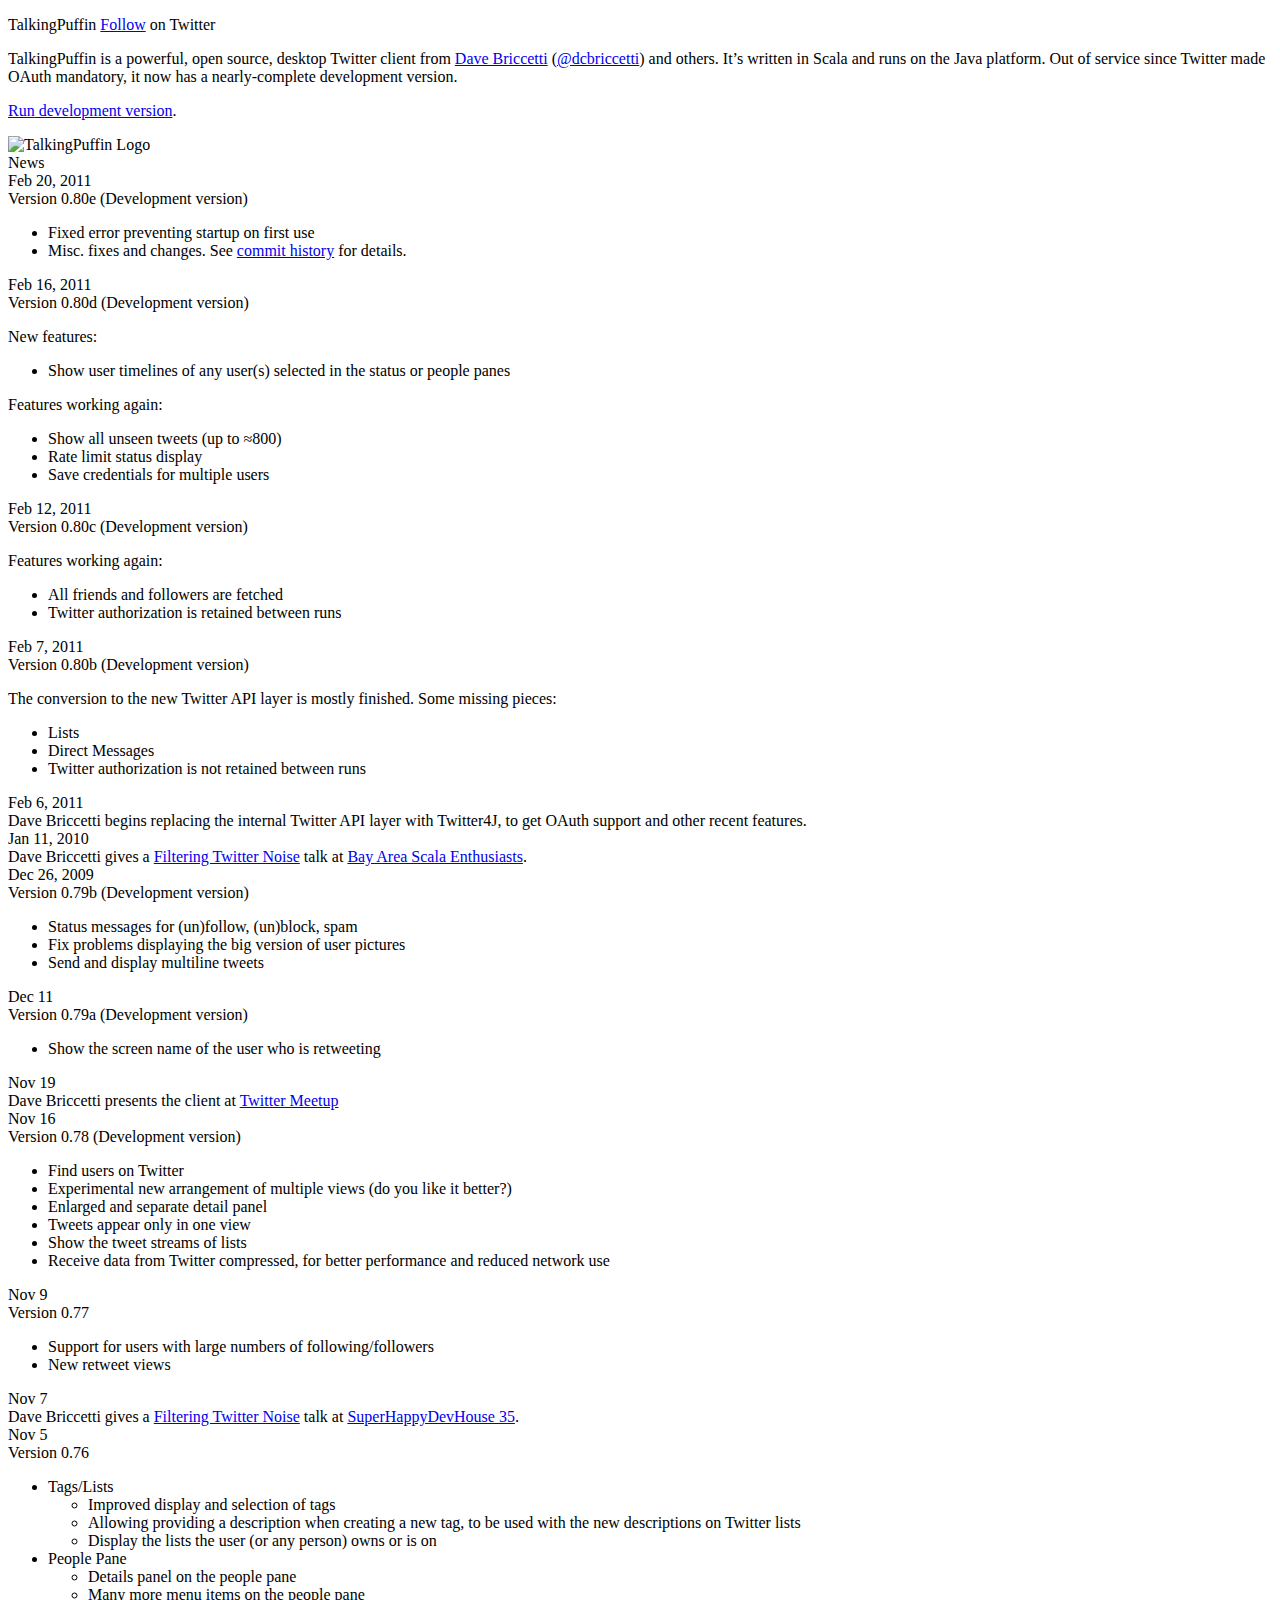
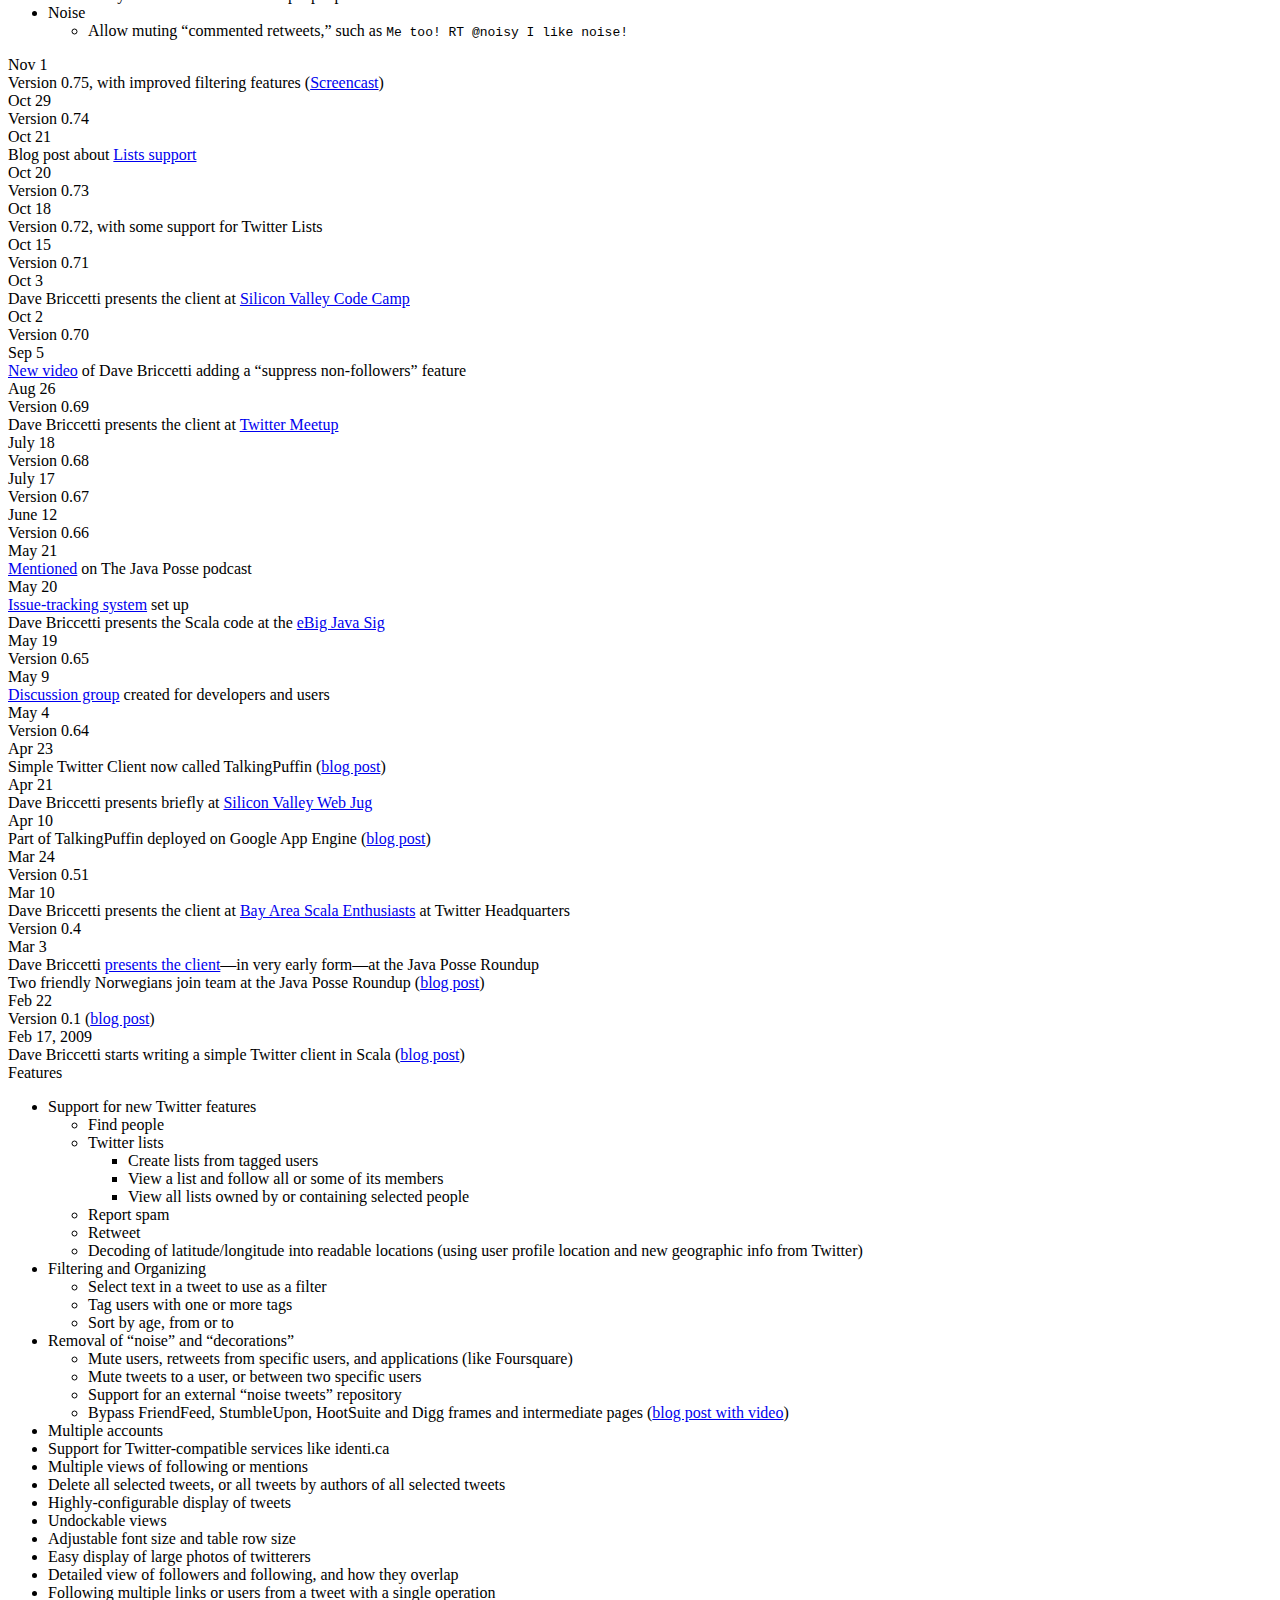
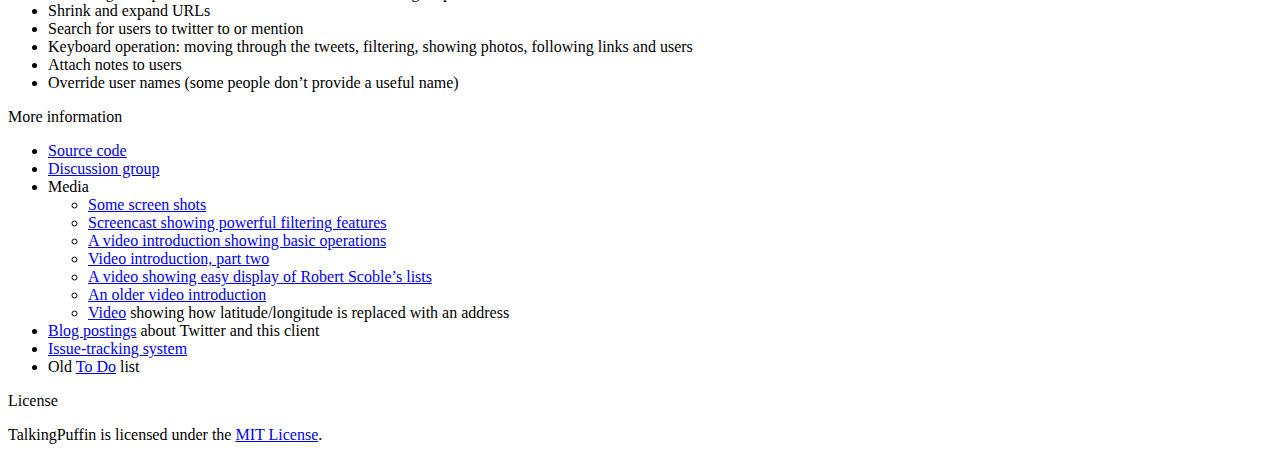
==== commit fc2f1e91: "New version 80e devel" ====
--- a/website/index.html
+++ b/website/index.html
@@ -42,6 +42,30 @@
     <div class="span-8">
         <div class="heading2">News</div>
         
+        <div class="newsHead">Feb 20, 2011</div>
+        <div class="newsBody">Version 0.80e (Development version)
+            <ul>
+                <li>Fixed error preventing startup on first use</li>
+                <li>Misc. fixes and changes. See
+                    <a href="https://github.com/dcbriccetti/talking-puffin/commits/master">commit
+                        history</a> for details.</li>
+            </ul>
+        </div>
+        
+        <div class="newsHead">Feb 16, 2011</div>
+        <div class="newsBody">Version 0.80d (Development version)
+            <p>New features:</p>
+            <ul>
+                <li>Show user timelines of any user(s) selected in the status or people panes</li>
+            </ul>
+            <p>Features working again:</p>
+            <ul>
+                <li>Show all unseen tweets (up to ≈800)</li>
+                <li>Rate limit status display</li>
+                <li>Save credentials for multiple users</li>
+            </ul>
+        </div>
+
         <div class="newsHead">Feb 12, 2011</div>
         <div class="newsBody">Version 0.80c (Development version)
             <p>Features working again:</p>
@@ -50,7 +74,7 @@
                 <li>Twitter authorization is retained between runs</li>
             </ul>
         </div>
-        
+
         <div class="newsHead">Feb 7, 2011</div>
         <div class="newsBody">Version 0.80b (Development version)
             <p>The conversion to the new Twitter API layer is mostly finished. Some missing pieces:</p>
@@ -244,10 +268,10 @@
             (<a href="http://briccetti.blogspot.com/2009/03/java-posse-roundup-day-one.html">blog post</a>)</div>
     
         <div class="newsHead">Feb 22</div>
-        <div class="newsBody">Deploys 0.1 using Java Web Start 
+        <div class="newsBody">Version 0.1
             (<a href="http://briccetti.blogspot.com/2009/02/simple-twitter-client-ready-to-try.html">blog post</a>)</div>
     
-        <div class="newsHead">Feb 17</div>
+        <div class="newsHead">Feb 17, 2009</div>
         <div class="newsBody">Dave Briccetti starts writing a simple Twitter client in 
             Scala (<a href="http://briccetti.blogspot.com/2009/02/scala-and-twitter-api.html">blog post</a>)</div>
     </div>
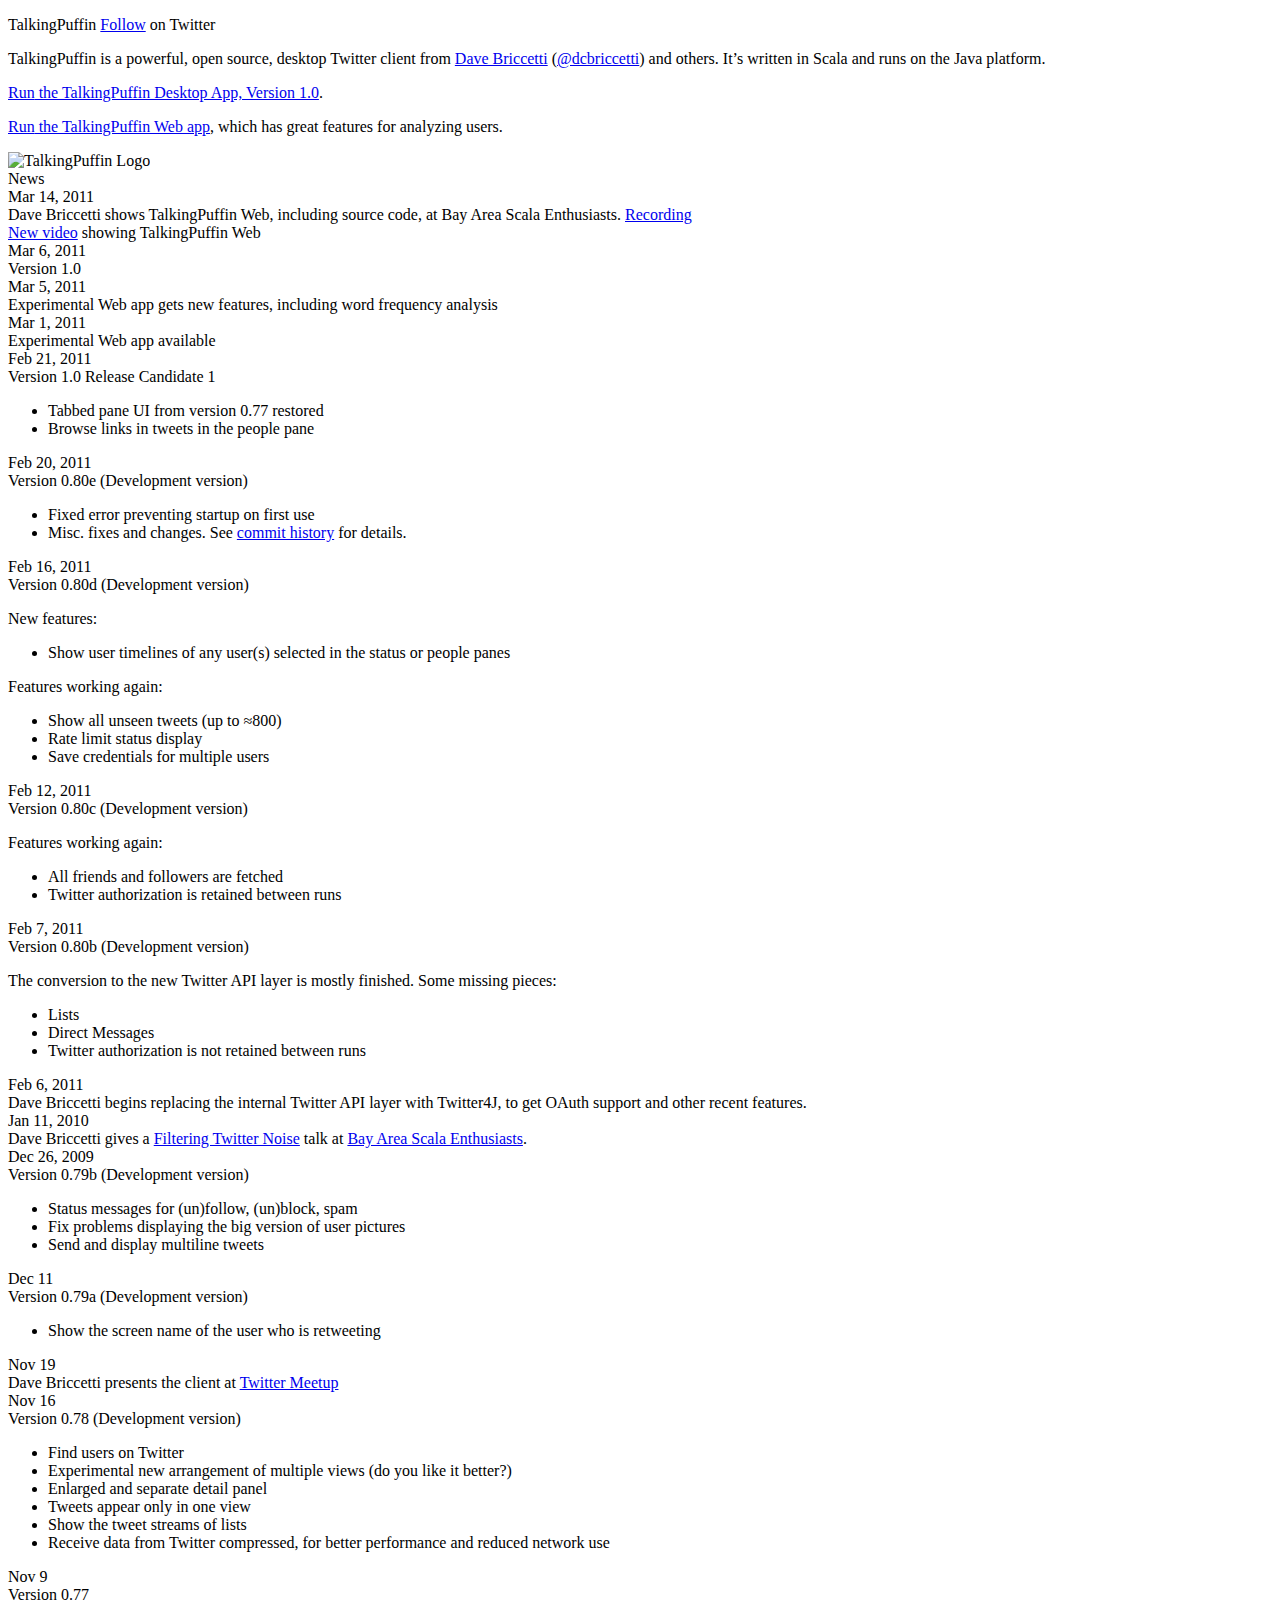
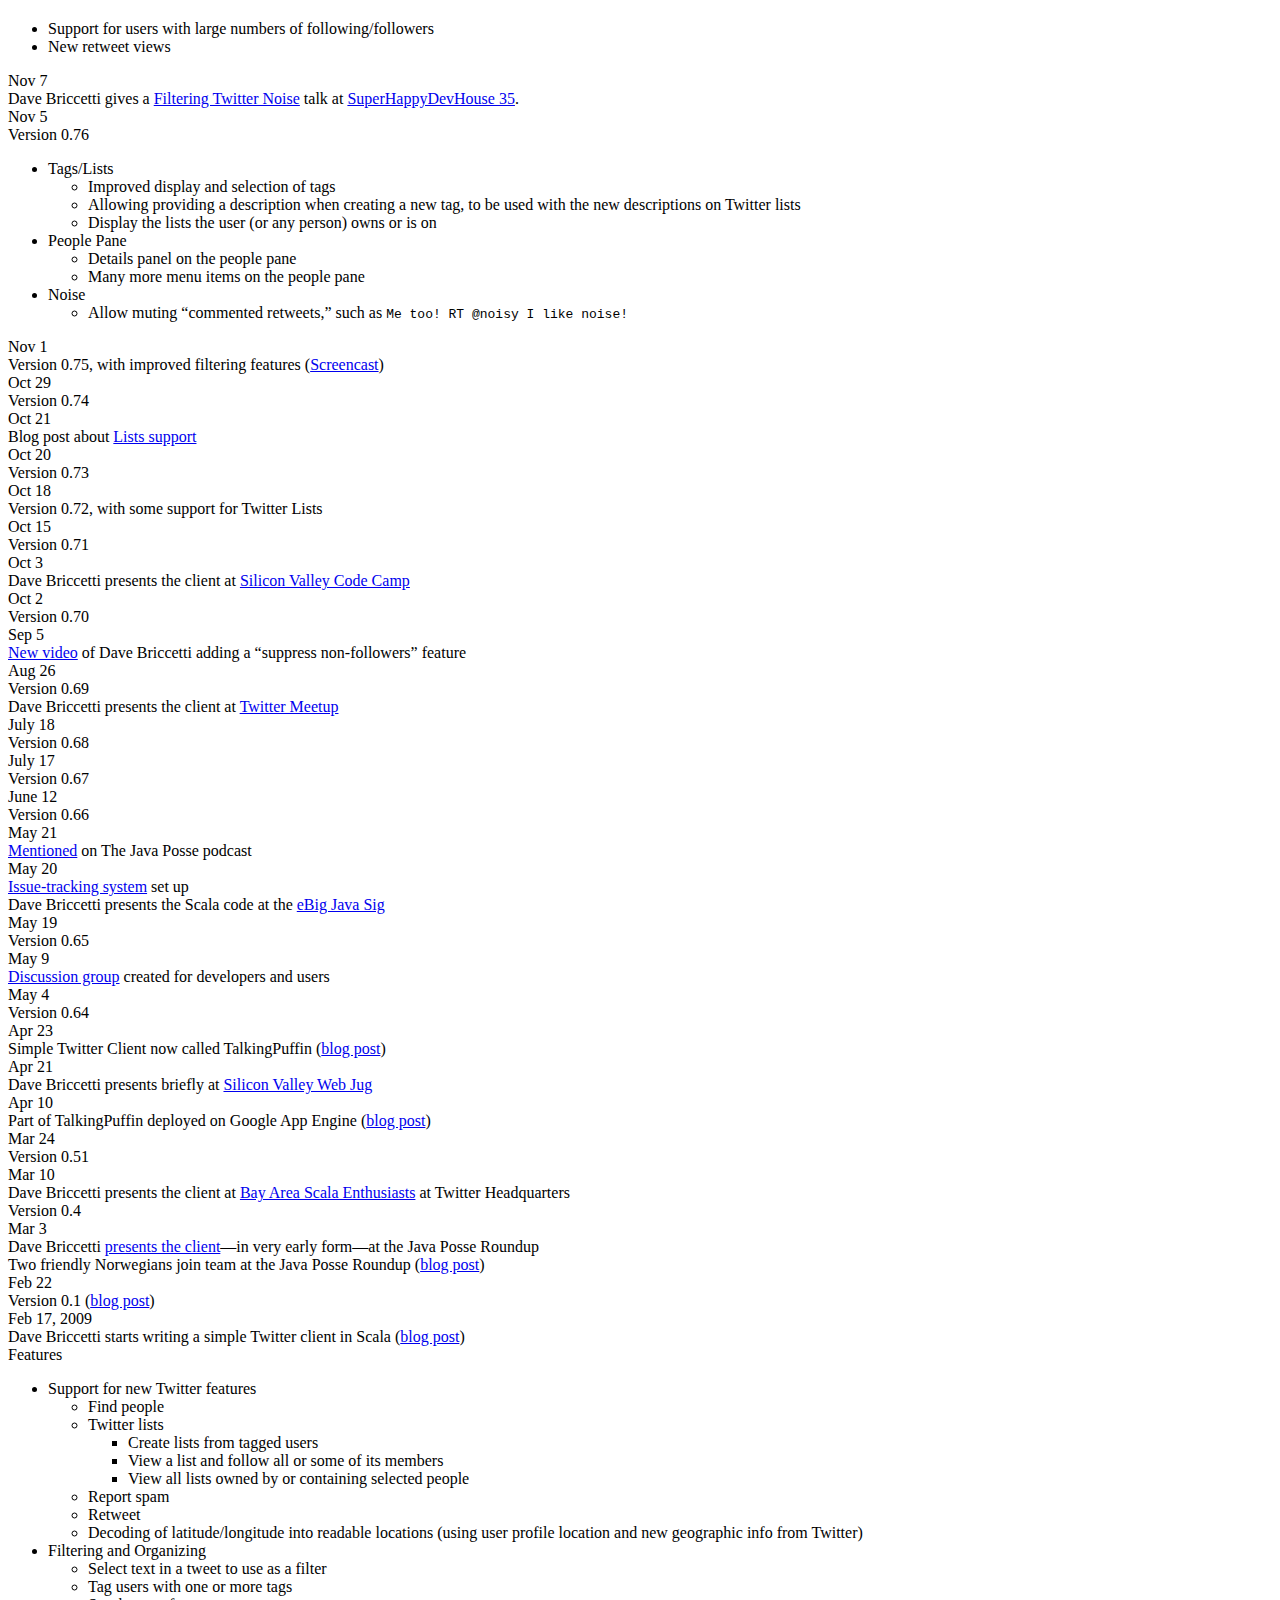
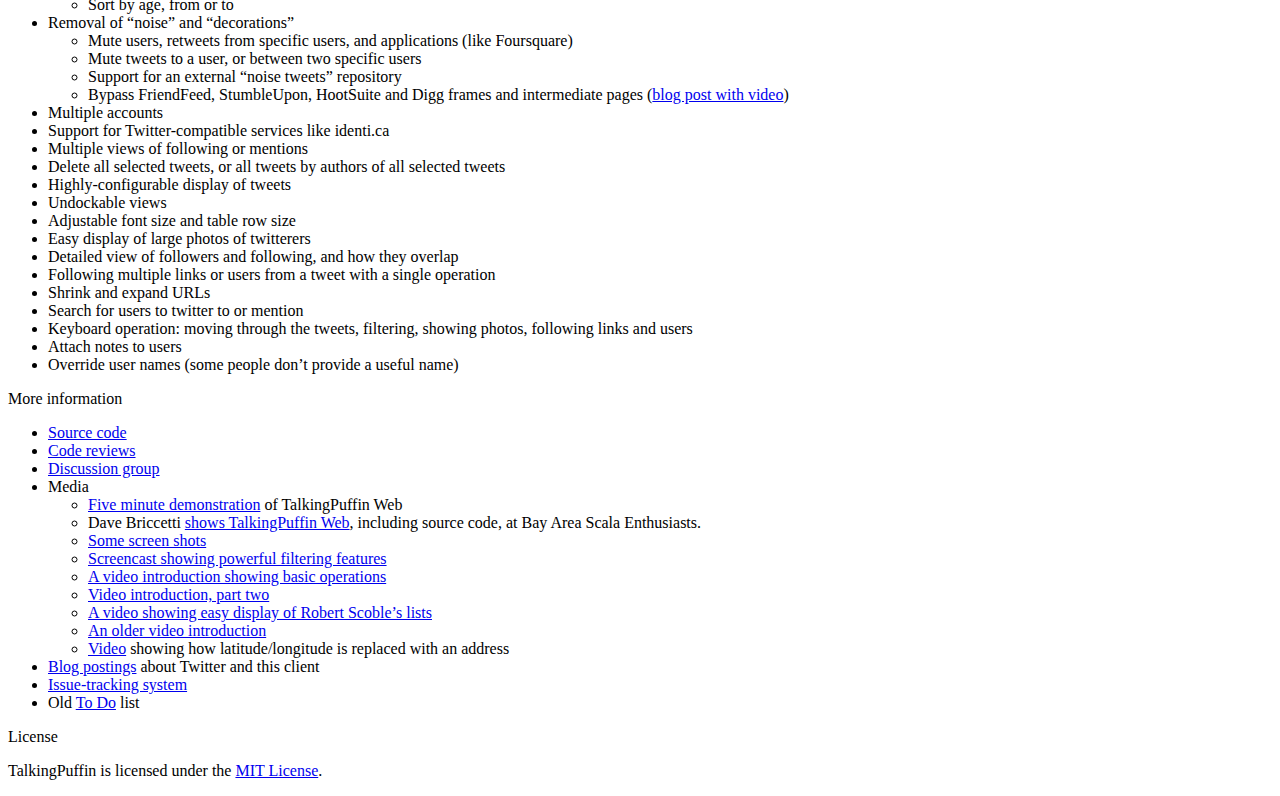
==== commit d820edae: "Mention the BASE talk in the Web page" ====
--- a/website/index.html
+++ b/website/index.html
@@ -25,12 +25,12 @@
         <p class="featured">TalkingPuffin is a powerful, open source, desktop Twitter client 
             from <a href="http://davebsoft.com/">Dave 
             Briccetti</a> (<a href="http://twitter.com/dcbriccetti">@dcbriccetti</a>) and others.
-            It’s written in Scala and runs on the Java platform. Out of service since
-            Twitter made OAuth mandatory, it now has a nearly-complete development version.</p>
+            It’s written in Scala and runs on the Java platform.</p>
 
         <div class="runApp">
-            <p><a href="jws/talking-puffin-devel.jnlp"><span class="run">Run</span>
-                development version</a>.</p>
+            <p><a href="jws/talking-puffin.jnlp"><span class="run">Run</span> the TalkingPuffin Desktop App, Version 1.0</a>.</p>
+            <p><a href="http://talkingpuffin.org/tpuf/"><span class="run">Run</span>
+                the TalkingPuffin Web app</a>, which has great features for analyzing users.</p>
         </div>
 
     </div>
@@ -42,6 +42,31 @@
     <div class="span-8">
         <div class="heading2">News</div>
         
+        <div class="newsHead">Mar 14, 2011</div>
+        <div class="newsBody">Dave Briccetti shows TalkingPuffin Web, including source code, at
+	  Bay Area Scala Enthusiasts. <a href="http://www.youtube.com/view_play_list?p=65817342043EE809">Recording</a></div>
+        <div class="newsBody"><a href="http://www.youtube.com/watch?v=0AUw04qkP0Q">New video</a>
+            showing TalkingPuffin Web</div>
+
+        <div class="newsHead">Mar 6, 2011</div>
+        <div class="newsBody">Version 1.0</div>
+
+        <div class="newsHead">Mar 5, 2011</div>
+        <div class="newsBody">Experimental Web app gets new features, including word frequency analysis
+        </div>
+
+        <div class="newsHead">Mar 1, 2011</div>
+        <div class="newsBody">Experimental Web app available
+        </div>
+
+        <div class="newsHead">Feb 21, 2011</div>
+        <div class="newsBody">Version 1.0 Release Candidate 1
+            <ul>
+                <li>Tabbed pane UI from version 0.77 restored</li>
+                <li>Browse links in tweets in the people pane</li>
+            </ul>
+        </div>
+
         <div class="newsHead">Feb 20, 2011</div>
         <div class="newsBody">Version 0.80e (Development version)
             <ul>
@@ -51,7 +76,7 @@
                         history</a> for details.</li>
             </ul>
         </div>
-        
+
         <div class="newsHead">Feb 16, 2011</div>
         <div class="newsBody">Version 0.80d (Development version)
             <p>New features:</p>
@@ -332,11 +357,16 @@
 
         <ul>
             <li><a href="http://github.com/dcbriccetti/talking-puffin/">Source code</a></li>
+            <li><a href="http://reviews.davebsoft.com/groups/TalkingPuffin/">Code reviews</a></li>
             <li><a href="http://groups.google.com/group/talkingpuffin">Discussion group</a></li>
             <li>Media</li>
             <ul>
+                <li><a href="http://www.youtube.com/watch?v=0AUw04qkP0Q">Five minute demonstration</a>
+                    of TalkingPuffin Web</li>
+                <li>Dave Briccetti <a href="http://www.youtube.com/view_play_list?p=65817342043EE809">shows TalkingPuffin Web</a>, including source code, at
+		  Bay Area Scala Enthusiasts.</li>
                 <li><a href="http://www.flickr.com/photos/dcbriccetti/sets/72157621944502207/">Some screen shots</a></li>
-                <li><a href="media/tpuf-filter.mov">Screencast showing 
+                <li><a href="media/tpuf-filter.mov">Screencast showing
                 powerful filtering features</a></li>
                 <li><a href="media/tpuf-0.69-intro.mov">A video introduction showing basic operations</a></li>
                 <li><a href="media/tpuf-0.69-part2.mov">Video introduction, part two</a></li>
@@ -370,4 +400,4 @@
 </script>
 
 </body>
-</html>+</html>
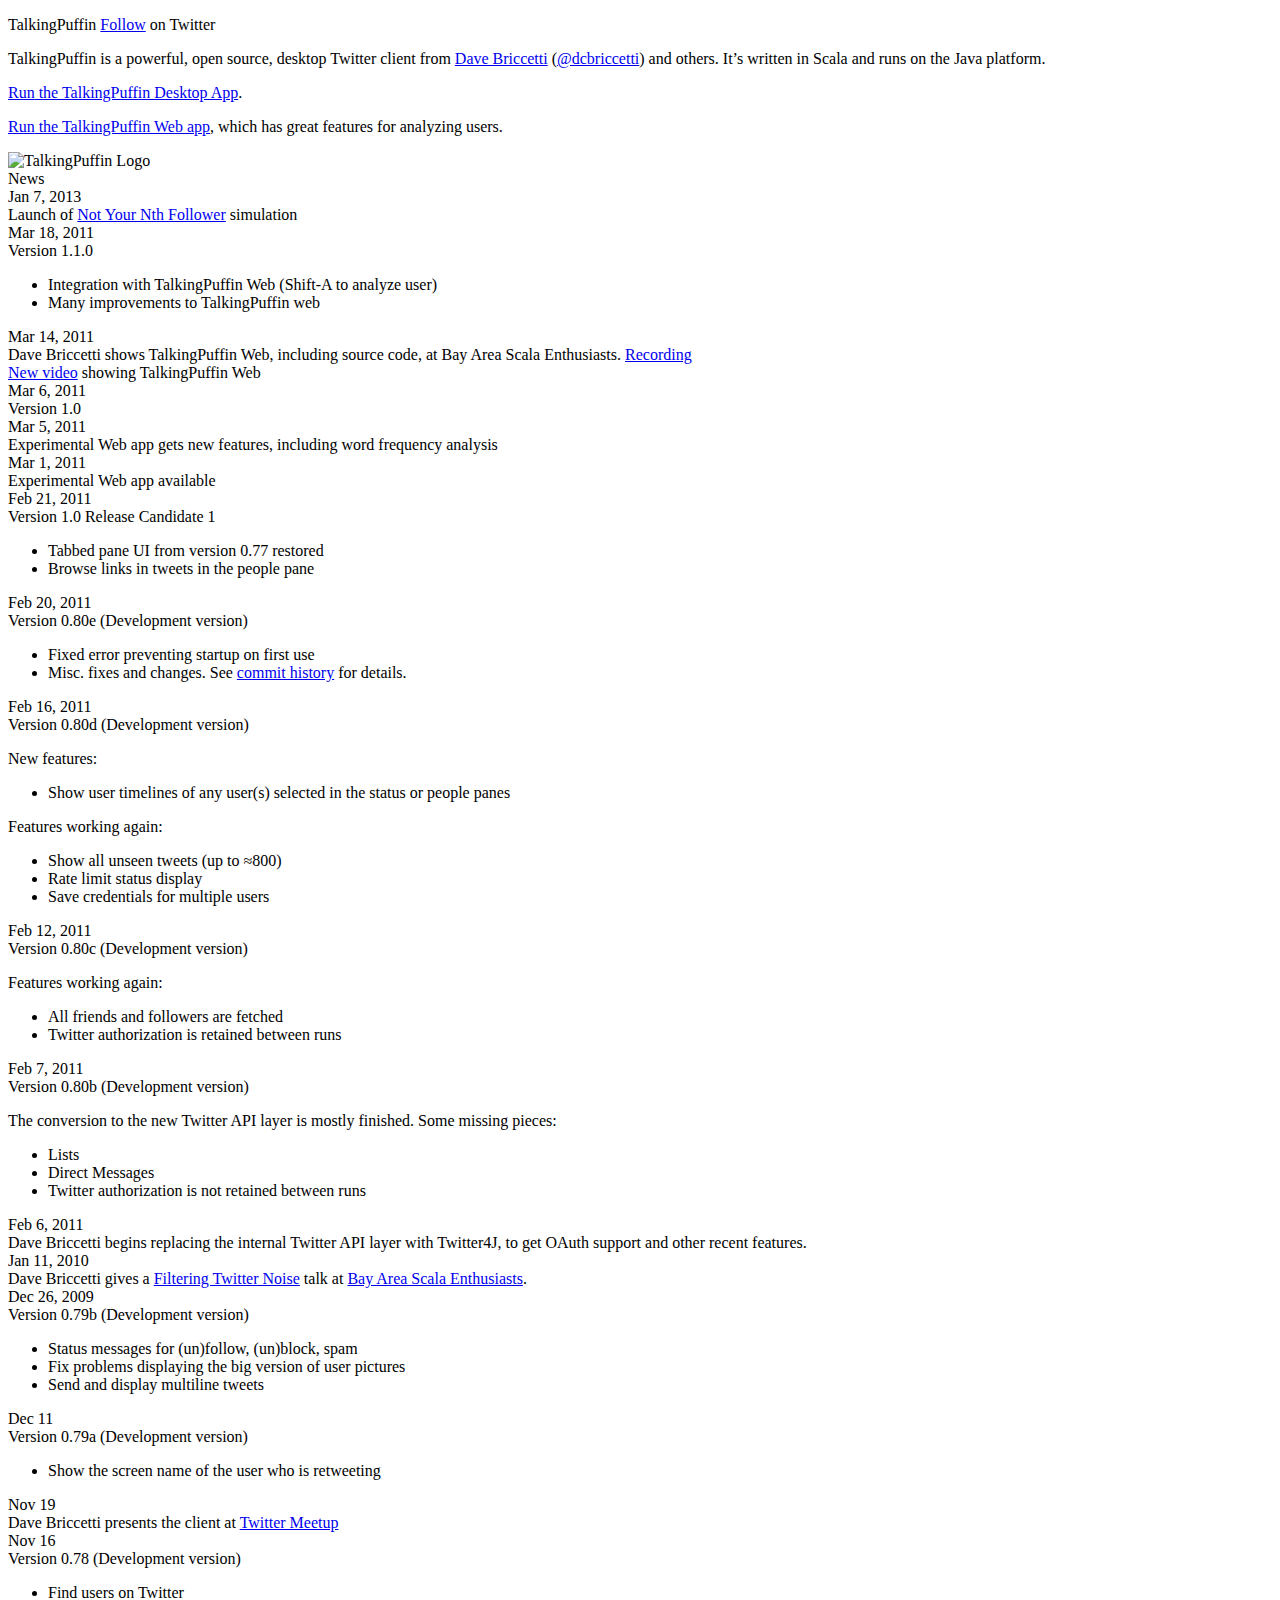
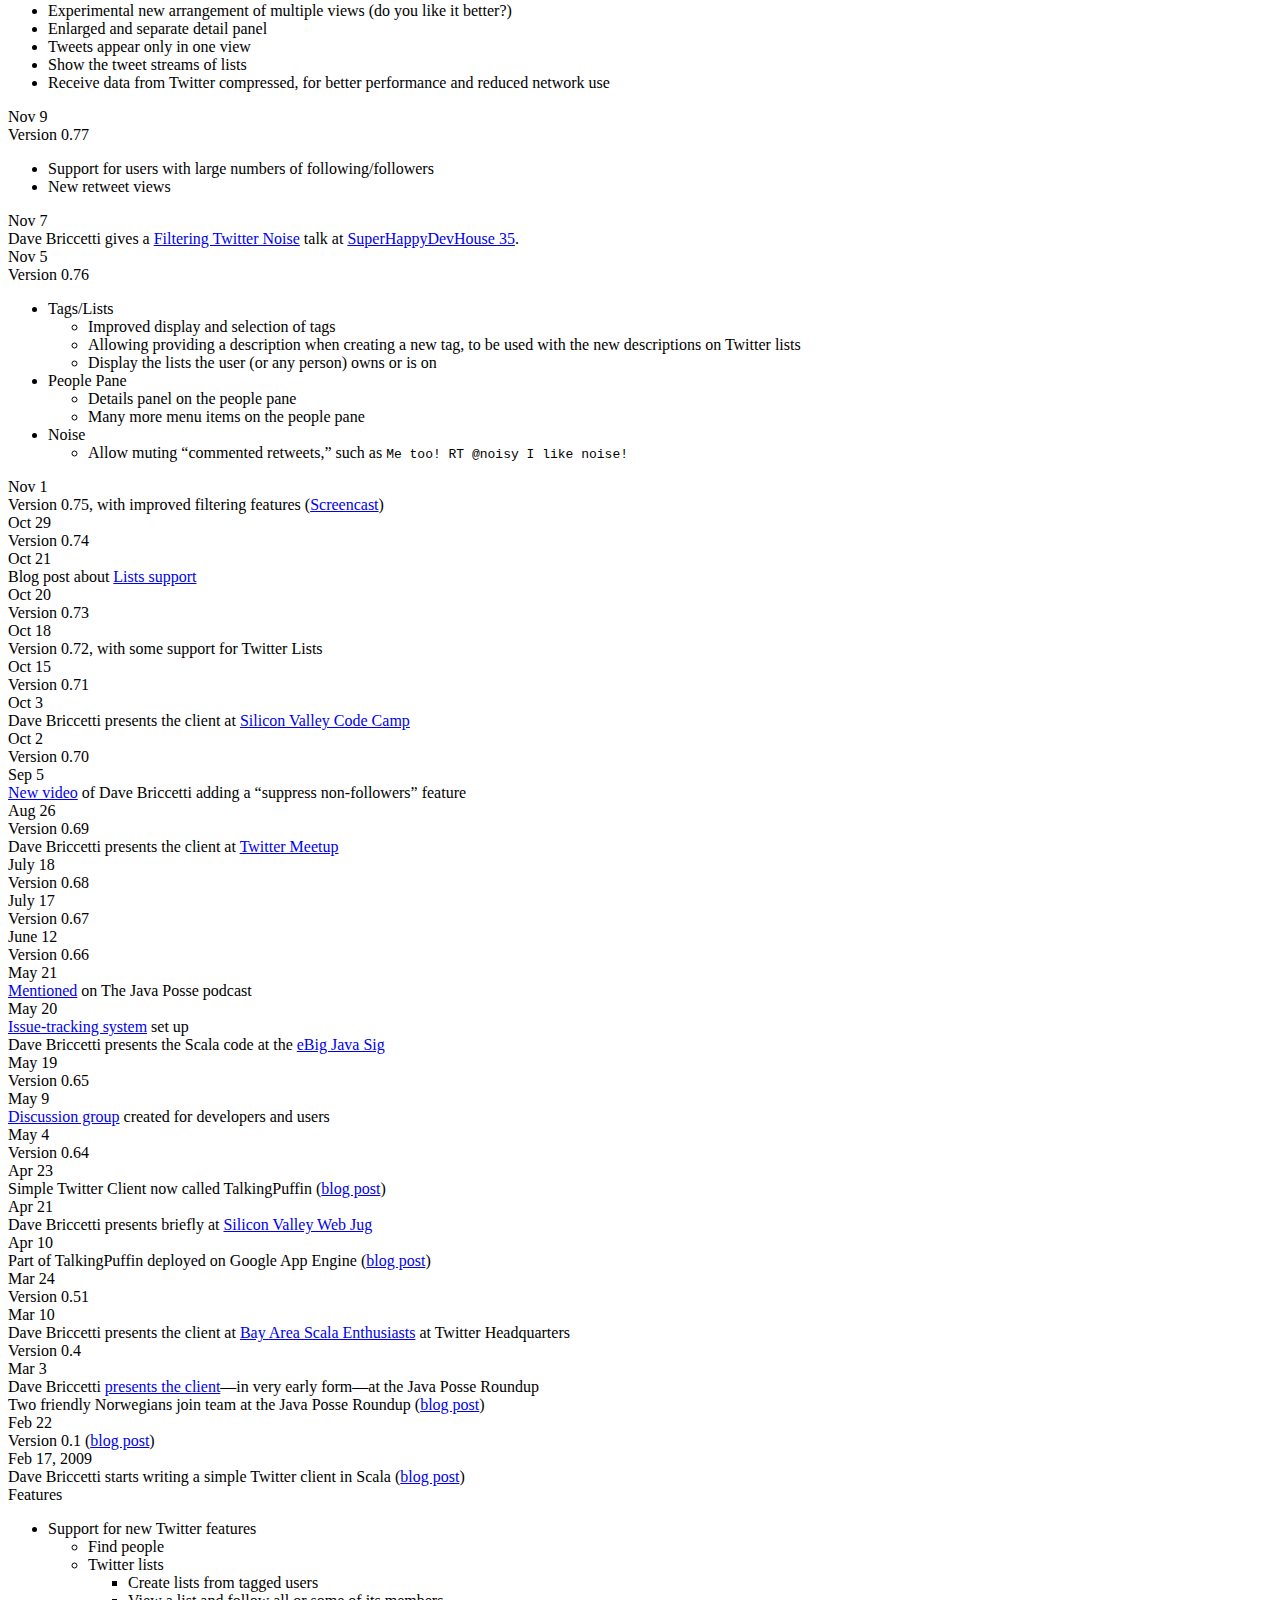
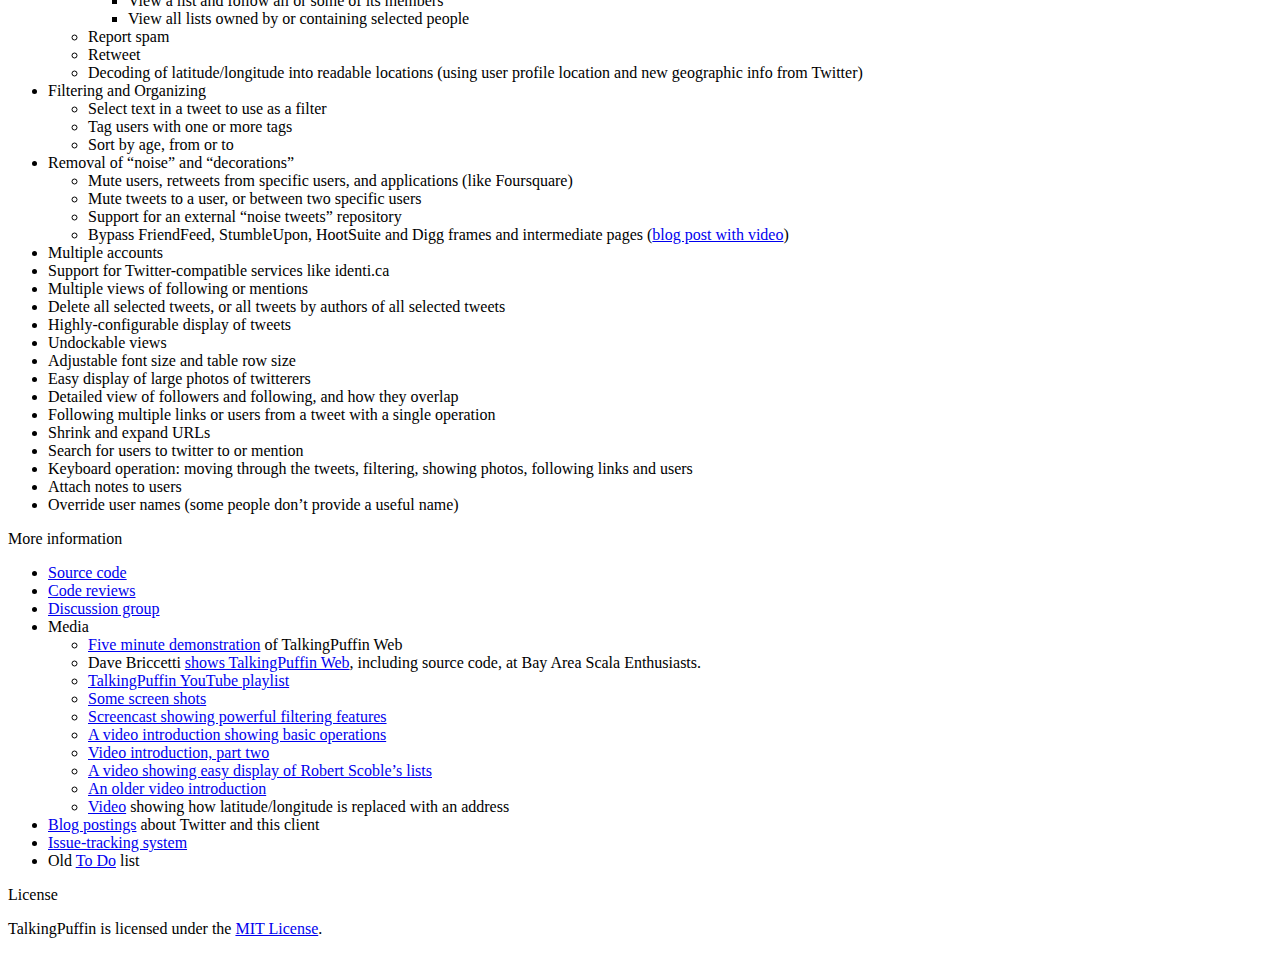
==== commit 5ee03b00: "Note launch of Not Your Nth Follower" ====
--- a/website/index.html
+++ b/website/index.html
@@ -28,7 +28,7 @@
             It’s written in Scala and runs on the Java platform.</p>
 
         <div class="runApp">
-            <p><a href="jws/talking-puffin.jnlp"><span class="run">Run</span> the TalkingPuffin Desktop App, Version 1.0</a>.</p>
+            <p><a href="jws/talking-puffin.jnlp"><span class="run">Run</span> the TalkingPuffin Desktop App</a>.</p>
             <p><a href="http://talkingpuffin.org/tpuf/"><span class="run">Run</span>
                 the TalkingPuffin Web app</a>, which has great features for analyzing users.</p>
         </div>
@@ -42,6 +42,17 @@
     <div class="span-8">
         <div class="heading2">News</div>
         
+        <div class="newsHead">Jan 7, 2013</div>
+        <div class="newsBody">Launch of <a href="notnth/">Not Your Nth Follower</a> simulation</div>
+
+        <div class="newsHead">Mar 18, 2011</div>
+        <div class="newsBody">Version 1.1.0
+            <ul>
+                <li>Integration with TalkingPuffin Web (Shift-A to analyze user)</li>
+                <li>Many improvements to TalkingPuffin web</li>
+            </ul>
+        </div>
+
         <div class="newsHead">Mar 14, 2011</div>
         <div class="newsBody">Dave Briccetti shows TalkingPuffin Web, including source code, at
 	  Bay Area Scala Enthusiasts. <a href="http://www.youtube.com/view_play_list?p=65817342043EE809">Recording</a></div>
@@ -365,6 +376,7 @@
                     of TalkingPuffin Web</li>
                 <li>Dave Briccetti <a href="http://www.youtube.com/view_play_list?p=65817342043EE809">shows TalkingPuffin Web</a>, including source code, at
 		  Bay Area Scala Enthusiasts.</li>
+                <li><a href="http://www.youtube.com/view_play_list?p=73AD33F0DD586E60">TalkingPuffin YouTube playlist</a></li>
                 <li><a href="http://www.flickr.com/photos/dcbriccetti/sets/72157621944502207/">Some screen shots</a></li>
                 <li><a href="media/tpuf-filter.mov">Screencast showing
                 powerful filtering features</a></li>
